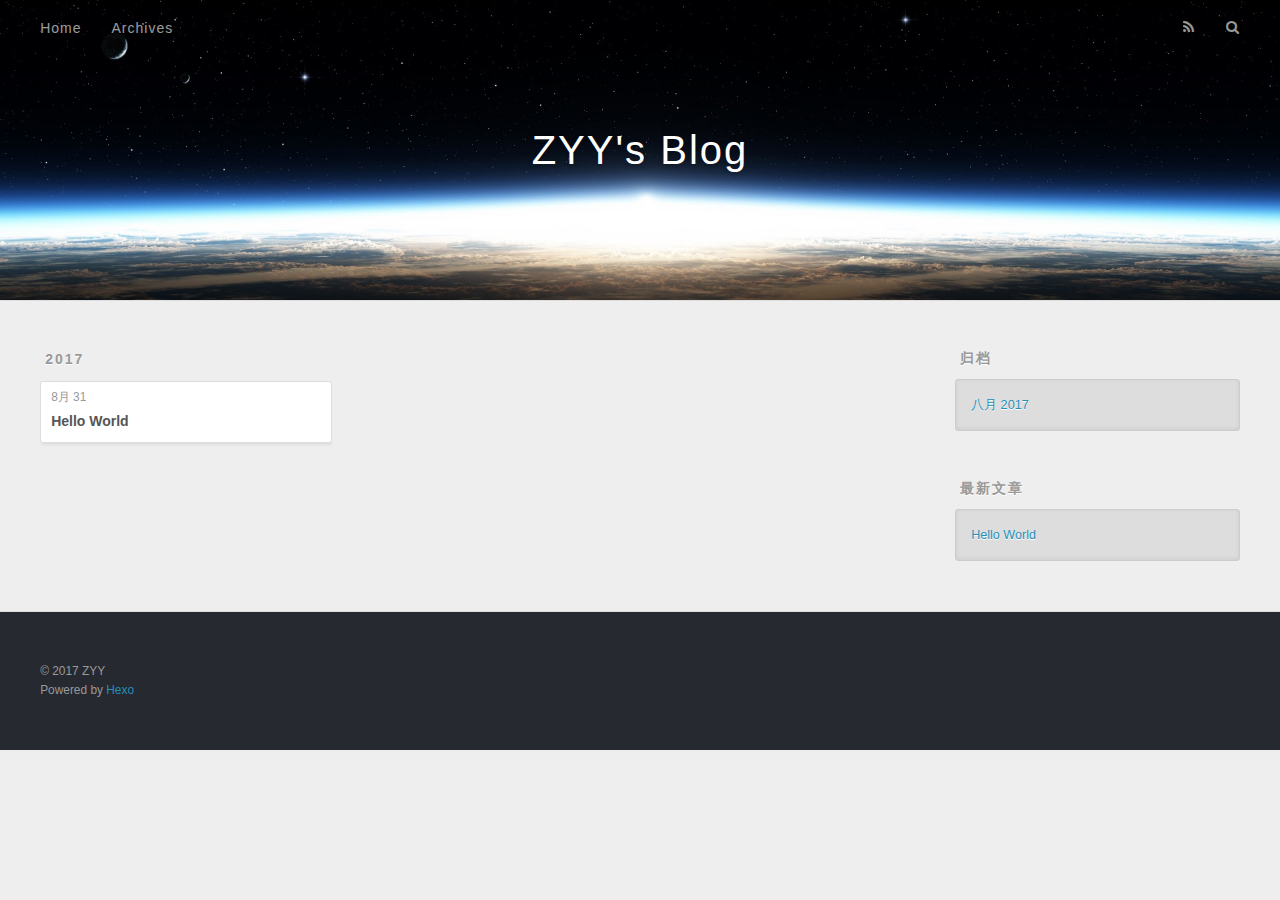
==== archives/index.html @ 25b21201 "站点更新:2017-08-31 07/35/50" ====
<!DOCTYPE html>
<html>
<head>
  <meta charset="utf-8">
  
  <title>归档 | ZYY&#39;s Blog</title>
  <meta name="viewport" content="width=device-width, initial-scale=1, maximum-scale=1">
  <meta property="og:type" content="website">
<meta property="og:title" content="ZYY&#39;s Blog">
<meta property="og:url" content="http://blog.prozin.xyz/archives/index.html">
<meta property="og:site_name" content="ZYY&#39;s Blog">
<meta property="og:locale" content="zh-CN">
<meta name="twitter:card" content="summary">
<meta name="twitter:title" content="ZYY&#39;s Blog">
  
    <link rel="alternate" href="/atom.xml" title="ZYY&#39;s Blog" type="application/atom+xml">
  
  
    <link rel="icon" href="/favicon.png">
  
  
    <link href="//fonts.googleapis.com/css?family=Source+Code+Pro" rel="stylesheet" type="text/css">
  
  <link rel="stylesheet" href="/css/style.css">
  

</head>

<body>
  <div id="container">
    <div id="wrap">
      <header id="header">
  <div id="banner"></div>
  <div id="header-outer" class="outer">
    <div id="header-title" class="inner">
      <h1 id="logo-wrap">
        <a href="/" id="logo">ZYY&#39;s Blog</a>
      </h1>
      
    </div>
    <div id="header-inner" class="inner">
      <nav id="main-nav">
        <a id="main-nav-toggle" class="nav-icon"></a>
        
          <a class="main-nav-link" href="/">Home</a>
        
          <a class="main-nav-link" href="/archives">Archives</a>
        
      </nav>
      <nav id="sub-nav">
        
          <a id="nav-rss-link" class="nav-icon" href="/atom.xml" title="RSS Feed"></a>
        
        <a id="nav-search-btn" class="nav-icon" title="搜索"></a>
      </nav>
      <div id="search-form-wrap">
        <form action="//google.com/search" method="get" accept-charset="UTF-8" class="search-form"><input type="search" name="q" class="search-form-input" placeholder="Search"><button type="submit" class="search-form-submit">&#xF002;</button><input type="hidden" name="sitesearch" value="http://blog.prozin.xyz"></form>
      </div>
    </div>
  </div>
</header>
      <div class="outer">
        <section id="main">
  
  
    
    
      
      
      <section class="archives-wrap">
        <div class="archive-year-wrap">
          <a href="/archives/2017" class="archive-year">2017</a>
        </div>
        <div class="archives">
    
    <article class="archive-article archive-type-post">
  <div class="archive-article-inner">
    <header class="archive-article-header">
      <a href="/2017/08/31/hello-world/" class="archive-article-date">
  <time datetime="2017-08-31T06:51:22.597Z" itemprop="datePublished">8月 31</time>
</a>
      
  
    <h1 itemprop="name">
      <a class="archive-article-title" href="/2017/08/31/hello-world/">Hello World</a>
    </h1>
  

    </header>
  </div>
</article>
  
  
    </div></section>
  

</section>
        
          <aside id="sidebar">
  
    

  
    

  
    
  
    
  <div class="widget-wrap">
    <h3 class="widget-title">归档</h3>
    <div class="widget">
      <ul class="archive-list"><li class="archive-list-item"><a class="archive-list-link" href="/archives/2017/08/">八月 2017</a></li></ul>
    </div>
  </div>


  
    
  <div class="widget-wrap">
    <h3 class="widget-title">最新文章</h3>
    <div class="widget">
      <ul>
        
          <li>
            <a href="/2017/08/31/hello-world/">Hello World</a>
          </li>
        
      </ul>
    </div>
  </div>

  
</aside>
        
      </div>
      <footer id="footer">
  
  <div class="outer">
    <div id="footer-info" class="inner">
      &copy; 2017 ZYY<br>
      Powered by <a href="http://hexo.io/" target="_blank">Hexo</a>
    </div>
  </div>
</footer>
    </div>
    <nav id="mobile-nav">
  
    <a href="/" class="mobile-nav-link">Home</a>
  
    <a href="/archives" class="mobile-nav-link">Archives</a>
  
</nav>
    

<script src="//ajax.googleapis.com/ajax/libs/jquery/2.0.3/jquery.min.js"></script>


  <link rel="stylesheet" href="/fancybox/jquery.fancybox.css">
  <script src="/fancybox/jquery.fancybox.pack.js"></script>


<script src="/js/script.js"></script>

  </div>
</body>
</html>
---- css/style.css ----
body {
  width: 100%;
}
body:before,
body:after {
  content: "";
  display: table;
}
body:after {
  clear: both;
}
html,
body,
div,
span,
applet,
object,
iframe,
h1,
h2,
h3,
h4,
h5,
h6,
p,
blockquote,
pre,
a,
abbr,
acronym,
address,
big,
cite,
code,
del,
dfn,
em,
img,
ins,
kbd,
q,
s,
samp,
small,
strike,
strong,
sub,
sup,
tt,
var,
dl,
dt,
dd,
ol,
ul,
li,
fieldset,
form,
label,
legend,
table,
caption,
tbody,
tfoot,
thead,
tr,
th,
td {
  margin: 0;
  padding: 0;
  border: 0;
  outline: 0;
  font-weight: inherit;
  font-style: inherit;
  font-family: inherit;
  font-size: 100%;
  vertical-align: baseline;
}
body {
  line-height: 1;
  color: #000;
  background: #fff;
}
ol,
ul {
  list-style: none;
}
table {
  border-collapse: separate;
  border-spacing: 0;
  vertical-align: middle;
}
caption,
th,
td {
  text-align: left;
  font-weight: normal;
  vertical-align: middle;
}
a img {
  border: none;
}
input,
button {
  margin: 0;
  padding: 0;
}
input::-moz-focus-inner,
button::-moz-focus-inner {
  border: 0;
  padding: 0;
}
@font-face {
  font-family: FontAwesome;
  font-style: normal;
  font-weight: normal;
  src: url("fonts/fontawesome-webfont.eot?v=#4.0.3");
  src: url("fonts/fontawesome-webfont.eot?#iefix&v=#4.0.3") format("embedded-opentype"), url("fonts/fontawesome-webfont.woff?v=#4.0.3") format("woff"), url("fonts/fontawesome-webfont.ttf?v=#4.0.3") format("truetype"), url("fonts/fontawesome-webfont.svg#fontawesomeregular?v=#4.0.3") format("svg");
}
html,
body,
#container {
  height: 100%;
}
body {
  background: #eee;
  font: 14px "Helvetica Neue", Helvetica, Arial, sans-serif;
  -webkit-text-size-adjust: 100%;
}
.outer {
  max-width: 1220px;
  margin: 0 auto;
  padding: 0 20px;
}
.outer:before,
.outer:after {
  content: "";
  display: table;
}
.outer:after {
  clear: both;
}
.inner {
  display: inline;
  float: left;
  width: 98.33333333333333%;
  margin: 0 0.833333333333333%;
}
.left,
.alignleft {
  float: left;
}
.right,
.alignright {
  float: right;
}
.clear {
  clear: both;
}
#container {
  position: relative;
}
.mobile-nav-on {
  overflow: hidden;
}
#wrap {
  height: 100%;
  width: 100%;
  position: absolute;
  top: 0;
  left: 0;
  -webkit-transition: 0.2s ease-out;
  -moz-transition: 0.2s ease-out;
  -ms-transition: 0.2s ease-out;
  transition: 0.2s ease-out;
  z-index: 1;
  background: #eee;
}
.mobile-nav-on #wrap {
  left: 280px;
}
@media screen and (min-width: 768px) {
  #main {
    display: inline;
    float: left;
    width: 73.33333333333333%;
    margin: 0 0.833333333333333%;
  }
}
.article-date,
.article-category-link,
.archive-year,
.widget-title {
  text-decoration: none;
  text-transform: uppercase;
  letter-spacing: 2px;
  color: #999;
  margin-bottom: 1em;
  margin-left: 5px;
  line-height: 1em;
  text-shadow: 0 1px #fff;
  font-weight: bold;
}
.article-inner,
.archive-article-inner {
  background: #fff;
  -webkit-box-shadow: 1px 2px 3px #ddd;
  box-shadow: 1px 2px 3px #ddd;
  border: 1px solid #ddd;
  border-radius: 3px;
}
.article-entry h1,
.widget h1 {
  font-size: 2em;
}
.article-entry h2,
.widget h2 {
  font-size: 1.5em;
}
.article-entry h3,
.widget h3 {
  font-size: 1.3em;
}
.article-entry h4,
.widget h4 {
  font-size: 1.2em;
}
.article-entry h5,
.widget h5 {
  font-size: 1em;
}
.article-entry h6,
.widget h6 {
  font-size: 1em;
  color: #999;
}
.article-entry hr,
.widget hr {
  border: 1px dashed #ddd;
}
.article-entry strong,
.widget strong {
  font-weight: bold;
}
.article-entry em,
.widget em,
.article-entry cite,
.widget cite {
  font-style: italic;
}
.article-entry sup,
.widget sup,
.article-entry sub,
.widget sub {
  font-size: 0.75em;
  line-height: 0;
  position: relative;
  vertical-align: baseline;
}
.article-entry sup,
.widget sup {
  top: -0.5em;
}
.article-entry sub,
.widget sub {
  bottom: -0.2em;
}
.article-entry small,
.widget small {
  font-size: 0.85em;
}
.article-entry acronym,
.widget acronym,
.article-entry abbr,
.widget abbr {
  border-bottom: 1px dotted;
}
.article-entry ul,
.widget ul,
.article-entry ol,
.widget ol,
.article-entry dl,
.widget dl {
  margin: 0 20px;
  line-height: 1.6em;
}
.article-entry ul ul,
.widget ul ul,
.article-entry ol ul,
.widget ol ul,
.article-entry ul ol,
.widget ul ol,
.article-entry ol ol,
.widget ol ol {
  margin-top: 0;
  margin-bottom: 0;
}
.article-entry ul,
.widget ul {
  list-style: disc;
}
.article-entry ol,
.widget ol {
  list-style: decimal;
}
.article-entry dt,
.widget dt {
  font-weight: bold;
}
#header {
  height: 300px;
  position: relative;
  border-bottom: 1px solid #ddd;
}
#header:before,
#header:after {
  content: "";
  position: absolute;
  left: 0;
  right: 0;
  height: 40px;
}
#header:before {
  top: 0;
  background: -webkit-linear-gradient(rgba(0,0,0,0.2), transparent);
  background: -moz-linear-gradient(rgba(0,0,0,0.2), transparent);
  background: -ms-linear-gradient(rgba(0,0,0,0.2), transparent);
  background: linear-gradient(rgba(0,0,0,0.2), transparent);
}
#header:after {
  bottom: 0;
  background: -webkit-linear-gradient(transparent, rgba(0,0,0,0.2));
  background: -moz-linear-gradient(transparent, rgba(0,0,0,0.2));
  background: -ms-linear-gradient(transparent, rgba(0,0,0,0.2));
  background: linear-gradient(transparent, rgba(0,0,0,0.2));
}
#header-outer {
  height: 100%;
  position: relative;
}
#header-inner {
  position: relative;
  overflow: hidden;
}
#banner {
  position: absolute;
  top: 0;
  left: 0;
  width: 100%;
  height: 100%;
  background: url("images/banner.jpg") center #000;
  -webkit-background-size: cover;
  -moz-background-size: cover;
  background-size: cover;
  z-index: -1;
}
#header-title {
  text-align: center;
  height: 40px;
  position: absolute;
  top: 50%;
  left: 0;
  margin-top: -20px;
}
#logo,
#subtitle {
  text-decoration: none;
  color: #fff;
  font-weight: 300;
  text-shadow: 0 1px 4px rgba(0,0,0,0.3);
}
#logo {
  font-size: 40px;
  line-height: 40px;
  letter-spacing: 2px;
}
#subtitle {
  font-size: 16px;
  line-height: 16px;
  letter-spacing: 1px;
}
#subtitle-wrap {
  margin-top: 16px;
}
#main-nav {
  float: left;
  margin-left: -15px;
}
.nav-icon,
.main-nav-link {
  float: left;
  color: #fff;
  opacity: 0.6;
  text-decoration: none;
  text-shadow: 0 1px rgba(0,0,0,0.2);
  -webkit-transition: opacity 0.2s;
  -moz-transition: opacity 0.2s;
  -ms-transition: opacity 0.2s;
  transition: opacity 0.2s;
  display: block;
  padding: 20px 15px;
}
.nav-icon:hover,
.main-nav-link:hover {
  opacity: 1;
}
.nav-icon {
  font-family: FontAwesome;
  text-align: center;
  font-size: 14px;
  width: 14px;
  height: 14px;
  padding: 20px 15px;
  position: relative;
  cursor: pointer;
}
.main-nav-link {
  font-weight: 300;
  letter-spacing: 1px;
}
@media screen and (max-width: 479px) {
  .main-nav-link {
    display: none;
  }
}
#main-nav-toggle {
  display: none;
}
#main-nav-toggle:before {
  content: "\f0c9";
}
@media screen and (max-width: 479px) {
  #main-nav-toggle {
    display: block;
  }
}
#sub-nav {
  float: right;
  margin-right: -15px;
}
#nav-rss-link:before {
  content: "\f09e";
}
#nav-search-btn:before {
  content: "\f002";
}
#search-form-wrap {
  position: absolute;
  top: 15px;
  width: 150px;
  height: 30px;
  right: -150px;
  opacity: 0;
  -webkit-transition: 0.2s ease-out;
  -moz-transition: 0.2s ease-out;
  -ms-transition: 0.2s ease-out;
  transition: 0.2s ease-out;
}
#search-form-wrap.on {
  opacity: 1;
  right: 0;
}
@media screen and (max-width: 479px) {
  #search-form-wrap {
    width: 100%;
    right: -100%;
  }
}
.search-form {
  position: absolute;
  top: 0;
  left: 0;
  right: 0;
  background: #fff;
  padding: 5px 15px;
  border-radius: 15px;
  -webkit-box-shadow: 0 0 10px rgba(0,0,0,0.3);
  box-shadow: 0 0 10px rgba(0,0,0,0.3);
}
.search-form-input {
  border: none;
  background: none;
  color: #555;
  width: 100%;
  font: 13px "Helvetica Neue", Helvetica, Arial, sans-serif;
  outline: none;
}
.search-form-input::-webkit-search-results-decoration,
.search-form-input::-webkit-search-cancel-button {
  -webkit-appearance: none;
}
.search-form-submit {
  position: absolute;
  top: 50%;
  right: 10px;
  margin-top: -7px;
  font: 13px FontAwesome;
  border: none;
  background: none;
  color: #bbb;
  cursor: pointer;
}
.search-form-submit:hover,
.search-form-submit:focus {
  color: #777;
}
.article {
  margin: 50px 0;
}
.article-inner {
  overflow: hidden;
}
.article-meta:before,
.article-meta:after {
  content: "";
  display: table;
}
.article-meta:after {
  clear: both;
}
.article-date {
  float: left;
}
.article-category {
  float: left;
  line-height: 1em;
  color: #ccc;
  text-shadow: 0 1px #fff;
  margin-left: 8px;
}
.article-category:before {
  content: "\2022";
}
.article-category-link {
  margin: 0 12px 1em;
}
.article-header {
  padding: 20px 20px 0;
}
.article-title {
  text-decoration: none;
  font-size: 2em;
  font-weight: bold;
  color: #555;
  line-height: 1.1em;
  -webkit-transition: color 0.2s;
  -moz-transition: color 0.2s;
  -ms-transition: color 0.2s;
  transition: color 0.2s;
}
a.article-title:hover {
  color: #258fb8;
}
.article-entry {
  color: #555;
  padding: 0 20px;
}
.article-entry:before,
.article-entry:after {
  content: "";
  display: table;
}
.article-entry:after {
  clear: both;
}
.article-entry p,
.article-entry table {
  line-height: 1.6em;
  margin: 1.6em 0;
}
.article-entry h1,
.article-entry h2,
.article-entry h3,
.article-entry h4,
.article-entry h5,
.article-entry h6 {
  font-weight: bold;
}
.article-entry h1,
.article-entry h2,
.article-entry h3,
.article-entry h4,
.article-entry h5,
.article-entry h6 {
  line-height: 1.1em;
  margin: 1.1em 0;
}
.article-entry a {
  color: #258fb8;
  text-decoration: none;
}
.article-entry a:hover {
  text-decoration: underline;
}
.article-entry ul,
.article-entry ol,
.article-entry dl {
  margin-top: 1.6em;
  margin-bottom: 1.6em;
}
.article-entry img,
.article-entry video {
  max-width: 100%;
  height: auto;
  display: block;
  margin: auto;
}
.article-entry iframe {
  border: none;
}
.article-entry table {
  width: 100%;
  border-collapse: collapse;
  border-spacing: 0;
}
.article-entry th {
  font-weight: bold;
  border-bottom: 3px solid #ddd;
  padding-bottom: 0.5em;
}
.article-entry td {
  border-bottom: 1px solid #ddd;
  padding: 10px 0;
}
.article-entry blockquote {
  font-family: Georgia, "Times New Roman", serif;
  font-size: 1.4em;
  margin: 1.6em 20px;
  text-align: center;
}
.article-entry blockquote footer {
  font-size: 14px;
  margin: 1.6em 0;
  font-family: "Helvetica Neue", Helvetica, Arial, sans-serif;
}
.article-entry blockquote footer cite:before {
  content: "—";
  padding: 0 0.5em;
}
.article-entry .pullquote {
  text-align: left;
  width: 45%;
  margin: 0;
}
.article-entry .pullquote.left {
  margin-left: 0.5em;
  margin-right: 1em;
}
.article-entry .pullquote.right {
  margin-right: 0.5em;
  margin-left: 1em;
}
.article-entry .caption {
  color: #999;
  display: block;
  font-size: 0.9em;
  margin-top: 0.5em;
  position: relative;
  text-align: center;
}
.article-entry .video-container {
  position: relative;
  padding-top: 56.25%;
  height: 0;
  overflow: hidden;
}
.article-entry .video-container iframe,
.article-entry .video-container object,
.article-entry .video-container embed {
  position: absolute;
  top: 0;
  left: 0;
  width: 100%;
  height: 100%;
  margin-top: 0;
}
.article-more-link a {
  display: inline-block;
  line-height: 1em;
  padding: 6px 15px;
  border-radius: 15px;
  background: #eee;
  color: #999;
  text-shadow: 0 1px #fff;
  text-decoration: none;
}
.article-more-link a:hover {
  background: #258fb8;
  color: #fff;
  text-decoration: none;
  text-shadow: 0 1px #1e7293;
}
.article-footer {
  font-size: 0.85em;
  line-height: 1.6em;
  border-top: 1px solid #ddd;
  padding-top: 1.6em;
  margin: 0 20px 20px;
}
.article-footer:before,
.article-footer:after {
  content: "";
  display: table;
}
.article-footer:after {
  clear: both;
}
.article-footer a {
  color: #999;
  text-decoration: none;
}
.article-footer a:hover {
  color: #555;
}
.article-tag-list-item {
  float: left;
  margin-right: 10px;
}
.article-tag-list-link:before {
  content: "#";
}
.article-comment-link {
  float: right;
}
.article-comment-link:before {
  content: "\f075";
  font-family: FontAwesome;
  padding-right: 8px;
}
.article-share-link {
  cursor: pointer;
  float: right;
  margin-left: 20px;
}
.article-share-link:before {
  content: "\f064";
  font-family: FontAwesome;
  padding-right: 6px;
}
#article-nav {
  position: relative;
}
#article-nav:before,
#article-nav:after {
  content: "";
  display: table;
}
#article-nav:after {
  clear: both;
}
@media screen and (min-width: 768px) {
  #article-nav {
    margin: 50px 0;
  }
  #article-nav:before {
    width: 8px;
    height: 8px;
    position: absolute;
    top: 50%;
    left: 50%;
    margin-top: -4px;
    margin-left: -4px;
    content: "";
    border-radius: 50%;
    background: #ddd;
    -webkit-box-shadow: 0 1px 2px #fff;
    box-shadow: 0 1px 2px #fff;
  }
}
.article-nav-link-wrap {
  text-decoration: none;
  text-shadow: 0 1px #fff;
  color: #999;
  -webkit-box-sizing: border-box;
  -moz-box-sizing: border-box;
  box-sizing: border-box;
  margin-top: 50px;
  text-align: center;
  display: block;
}
.article-nav-link-wrap:hover {
  color: #555;
}
@media screen and (min-width: 768px) {
  .article-nav-link-wrap {
    width: 50%;
    margin-top: 0;
  }
}
@media screen and (min-width: 768px) {
  #article-nav-newer {
    float: left;
    text-align: right;
    padding-right: 20px;
  }
}
@media screen and (min-width: 768px) {
  #article-nav-older {
    float: right;
    text-align: left;
    padding-left: 20px;
  }
}
.article-nav-caption {
  text-transform: uppercase;
  letter-spacing: 2px;
  color: #ddd;
  line-height: 1em;
  font-weight: bold;
}
#article-nav-newer .article-nav-caption {
  margin-right: -2px;
}
.article-nav-title {
  font-size: 0.85em;
  line-height: 1.6em;
  margin-top: 0.5em;
}
.article-share-box {
  position: absolute;
  display: none;
  background: #fff;
  -webkit-box-shadow: 1px 2px 10px rgba(0,0,0,0.2);
  box-shadow: 1px 2px 10px rgba(0,0,0,0.2);
  border-radius: 3px;
  margin-left: -145px;
  overflow: hidden;
  z-index: 1;
}
.article-share-box.on {
  display: block;
}
.article-share-input {
  width: 100%;
  background: none;
  -webkit-box-sizing: border-box;
  -moz-box-sizing: border-box;
  box-sizing: border-box;
  font: 14px "Helvetica Neue", Helvetica, Arial, sans-serif;
  padding: 0 15px;
  color: #555;
  outline: none;
  border: 1px solid #ddd;
  border-radius: 3px 3px 0 0;
  height: 36px;
  line-height: 36px;
}
.article-share-links {
  background: #eee;
}
.article-share-links:before,
.article-share-links:after {
  content: "";
  display: table;
}
.article-share-links:after {
  clear: both;
}
.article-share-twitter,
.article-share-facebook,
.article-share-pinterest,
.article-share-google {
  width: 50px;
  height: 36px;
  display: block;
  float: left;
  position: relative;
  color: #999;
  text-shadow: 0 1px #fff;
}
.article-share-twitter:before,
.article-share-facebook:before,
.article-share-pinterest:before,
.article-share-google:before {
  font-size: 20px;
  font-family: FontAwesome;
  width: 20px;
  height: 20px;
  position: absolute;
  top: 50%;
  left: 50%;
  margin-top: -10px;
  margin-left: -10px;
  text-align: center;
}
.article-share-twitter:hover,
.article-share-facebook:hover,
.article-share-pinterest:hover,
.article-share-google:hover {
  color: #fff;
}
.article-share-twitter:before {
  content: "\f099";
}
.article-share-twitter:hover {
  background: #00aced;
  text-shadow: 0 1px #008abe;
}
.article-share-facebook:before {
  content: "\f09a";
}
.article-share-facebook:hover {
  background: #3b5998;
  text-shadow: 0 1px #2f477a;
}
.article-share-pinterest:before {
  content: "\f0d2";
}
.article-share-pinterest:hover {
  background: #cb2027;
  text-shadow: 0 1px #a21a1f;
}
.article-share-google:before {
  content: "\f0d5";
}
.article-share-google:hover {
  background: #dd4b39;
  text-shadow: 0 1px #be3221;
}
.article-gallery {
  background: #000;
  position: relative;
}
.article-gallery-photos {
  position: relative;
  overflow: hidden;
}
.article-gallery-img {
  display: none;
  max-width: 100%;
}
.article-gallery-img:first-child {
  display: block;
}
.article-gallery-img.loaded {
  position: absolute;
  display: block;
}
.article-gallery-img img {
  display: block;
  max-width: 100%;
  margin: 0 auto;
}
#comments {
  background: #fff;
  -webkit-box-shadow: 1px 2px 3px #ddd;
  box-shadow: 1px 2px 3px #ddd;
  padding: 20px;
  border: 1px solid #ddd;
  border-radius: 3px;
  margin: 50px 0;
}
#comments a {
  color: #258fb8;
}
.archives-wrap {
  margin: 50px 0;
}
.archives:before,
.archives:after {
  content: "";
  display: table;
}
.archives:after {
  clear: both;
}
.archive-year-wrap {
  margin-bottom: 1em;
}
.archives {
  -webkit-column-gap: 10px;
  -moz-column-gap: 10px;
  column-gap: 10px;
}
@media screen and (min-width: 480px) and (max-width: 767px) {
  .archives {
    -webkit-column-count: 2;
    -moz-column-count: 2;
    column-count: 2;
  }
}
@media screen and (min-width: 768px) {
  .archives {
    -webkit-column-count: 3;
    -moz-column-count: 3;
    column-count: 3;
  }
}
.archive-article {
  -webkit-column-break-inside: avoid;
  page-break-inside: avoid;
  overflow: hidden;
  break-inside: avoid-column;
}
.archive-article-inner {
  padding: 10px;
  margin-bottom: 15px;
}
.archive-article-title {
  text-decoration: none;
  font-weight: bold;
  color: #555;
  -webkit-transition: color 0.2s;
  -moz-transition: color 0.2s;
  -ms-transition: color 0.2s;
  transition: color 0.2s;
  line-height: 1.6em;
}
.archive-article-title:hover {
  color: #258fb8;
}
.archive-article-footer {
  margin-top: 1em;
}
.archive-article-date {
  color: #999;
  text-decoration: none;
  font-size: 0.85em;
  line-height: 1em;
  margin-bottom: 0.5em;
  display: block;
}
#page-nav {
  margin: 50px auto;
  background: #fff;
  -webkit-box-shadow: 1px 2px 3px #ddd;
  box-shadow: 1px 2px 3px #ddd;
  border: 1px solid #ddd;
  border-radius: 3px;
  text-align: center;
  color: #999;
  overflow: hidden;
}
#page-nav:before,
#page-nav:after {
  content: "";
  display: table;
}
#page-nav:after {
  clear: both;
}
#page-nav a,
#page-nav span {
  padding: 10px 20px;
  line-height: 1;
  height: 2ex;
}
#page-nav a {
  color: #999;
  text-decoration: none;
}
#page-nav a:hover {
  background: #999;
  color: #fff;
}
#page-nav .prev {
  float: left;
}
#page-nav .next {
  float: right;
}
#page-nav .page-number {
  display: inline-block;
}
@media screen and (max-width: 479px) {
  #page-nav .page-number {
    display: none;
  }
}
#page-nav .current {
  color: #555;
  font-weight: bold;
}
#page-nav .space {
  color: #ddd;
}
#footer {
  background: #262a30;
  padding: 50px 0;
  border-top: 1px solid #ddd;
  color: #999;
}
#footer a {
  color: #258fb8;
  text-decoration: none;
}
#footer a:hover {
  text-decoration: underline;
}
#footer-info {
  line-height: 1.6em;
  font-size: 0.85em;
}
.article-entry pre,
.article-entry .highlight {
  background: #2d2d2d;
  margin: 0 -20px;
  padding: 15px 20px;
  border-style: solid;
  border-color: #ddd;
  border-width: 1px 0;
  overflow: auto;
  color: #ccc;
  line-height: 22.400000000000002px;
}
.article-entry .highlight .gutter pre,
.article-entry .gist .gist-file .gist-data .line-numbers {
  color: #666;
  font-size: 0.85em;
}
.article-entry pre,
.article-entry code {
  font-family: "Source Code Pro", Consolas, Monaco, Menlo, Consolas, monospace;
}
.article-entry code {
  background: #eee;
  text-shadow: 0 1px #fff;
  padding: 0 0.3em;
}
.article-entry pre code {
  background: none;
  text-shadow: none;
  padding: 0;
}
.article-entry .highlight pre {
  border: none;
  margin: 0;
  padding: 0;
}
.article-entry .highlight table {
  margin: 0;
  width: auto;
}
.article-entry .highlight td {
  border: none;
  padding: 0;
}
.article-entry .highlight figcaption {
  font-size: 0.85em;
  color: #999;
  line-height: 1em;
  margin-bottom: 1em;
}
.article-entry .highlight figcaption:before,
.article-entry .highlight figcaption:after {
  content: "";
  display: table;
}
.article-entry .highlight figcaption:after {
  clear: both;
}
.article-entry .highlight figcaption a {
  float: right;
}
.article-entry .highlight .gutter pre {
  text-align: right;
  padding-right: 20px;
}
.article-entry .highlight .line {
  height: 22.400000000000002px;
}
.article-entry .highlight .line.marked {
  background: #515151;
}
.article-entry .gist {
  margin: 0 -20px;
  border-style: solid;
  border-color: #ddd;
  border-width: 1px 0;
  background: #2d2d2d;
  padding: 15px 20px 15px 0;
}
.article-entry .gist .gist-file {
  border: none;
  font-family: "Source Code Pro", Consolas, Monaco, Menlo, Consolas, monospace;
  margin: 0;
}
.article-entry .gist .gist-file .gist-data {
  background: none;
  border: none;
}
.article-entry .gist .gist-file .gist-data .line-numbers {
  background: none;
  border: none;
  padding: 0 20px 0 0;
}
.article-entry .gist .gist-file .gist-data .line-data {
  padding: 0 !important;
}
.article-entry .gist .gist-file .highlight {
  margin: 0;
  padding: 0;
  border: none;
}
.article-entry .gist .gist-file .gist-meta {
  background: #2d2d2d;
  color: #999;
  font: 0.85em "Helvetica Neue", Helvetica, Arial, sans-serif;
  text-shadow: 0 0;
  padding: 0;
  margin-top: 1em;
  margin-left: 20px;
}
.article-entry .gist .gist-file .gist-meta a {
  color: #258fb8;
  font-weight: normal;
}
.article-entry .gist .gist-file .gist-meta a:hover {
  text-decoration: underline;
}
pre .comment,
pre .title {
  color: #999;
}
pre .variable,
pre .attribute,
pre .tag,
pre .regexp,
pre .ruby .constant,
pre .xml .tag .title,
pre .xml .pi,
pre .xml .doctype,
pre .html .doctype,
pre .css .id,
pre .css .class,
pre .css .pseudo {
  color: #f2777a;
}
pre .number,
pre .preprocessor,
pre .built_in,
pre .literal,
pre .params,
pre .constant {
  color: #f99157;
}
pre .class,
pre .ruby .class .title,
pre .css .rules .attribute {
  color: #9c9;
}
pre .string,
pre .value,
pre .inheritance,
pre .header,
pre .ruby .symbol,
pre .xml .cdata {
  color: #9c9;
}
pre .css .hexcolor {
  color: #6cc;
}
pre .function,
pre .python .decorator,
pre .python .title,
pre .ruby .function .title,
pre .ruby .title .keyword,
pre .perl .sub,
pre .javascript .title,
pre .coffeescript .title {
  color: #69c;
}
pre .keyword,
pre .javascript .function {
  color: #c9c;
}
@media screen and (max-width: 479px) {
  #mobile-nav {
    position: absolute;
    top: 0;
    left: 0;
    width: 280px;
    height: 100%;
    background: #191919;
    border-right: 1px solid #fff;
  }
}
@media screen and (max-width: 479px) {
  .mobile-nav-link {
    display: block;
    color: #999;
    text-decoration: none;
    padding: 15px 20px;
    font-weight: bold;
  }
  .mobile-nav-link:hover {
    color: #fff;
  }
}
@media screen and (min-width: 768px) {
  #sidebar {
    display: inline;
    float: left;
    width: 23.333333333333332%;
    margin: 0 0.833333333333333%;
  }
}
.widget-wrap {
  margin: 50px 0;
}
.widget {
  color: #777;
  text-shadow: 0 1px #fff;
  background: #ddd;
  -webkit-box-shadow: 0 -1px 4px #ccc inset;
  box-shadow: 0 -1px 4px #ccc inset;
  border: 1px solid #ccc;
  padding: 15px;
  border-radius: 3px;
}
.widget a {
  color: #258fb8;
  text-decoration: none;
}
.widget a:hover {
  text-decoration: underline;
}
.widget ul ul,
.widget ol ul,
.widget dl ul,
.widget ul ol,
.widget ol ol,
.widget dl ol,
.widget ul dl,
.widget ol dl,
.widget dl dl {
  margin-left: 15px;
  list-style: disc;
}
.widget {
  line-height: 1.6em;
  word-wrap: break-word;
  font-size: 0.9em;
}
.widget ul,
.widget ol {
  list-style: none;
  margin: 0;
}
.widget ul ul,
.widget ol ul,
.widget ul ol,
.widget ol ol {
  margin: 0 20px;
}
.widget ul ul,
.widget ol ul {
  list-style: disc;
}
.widget ul ol,
.widget ol ol {
  list-style: decimal;
}
.category-list-count,
.tag-list-count,
.archive-list-count {
  padding-left: 5px;
  color: #999;
  font-size: 0.85em;
}
.category-list-count:before,
.tag-list-count:before,
.archive-list-count:before {
  content: "(";
}
.category-list-count:after,
.tag-list-count:after,
.archive-list-count:after {
  content: ")";
}
.tagcloud a {
  margin-right: 5px;
  display: inline-block;
}
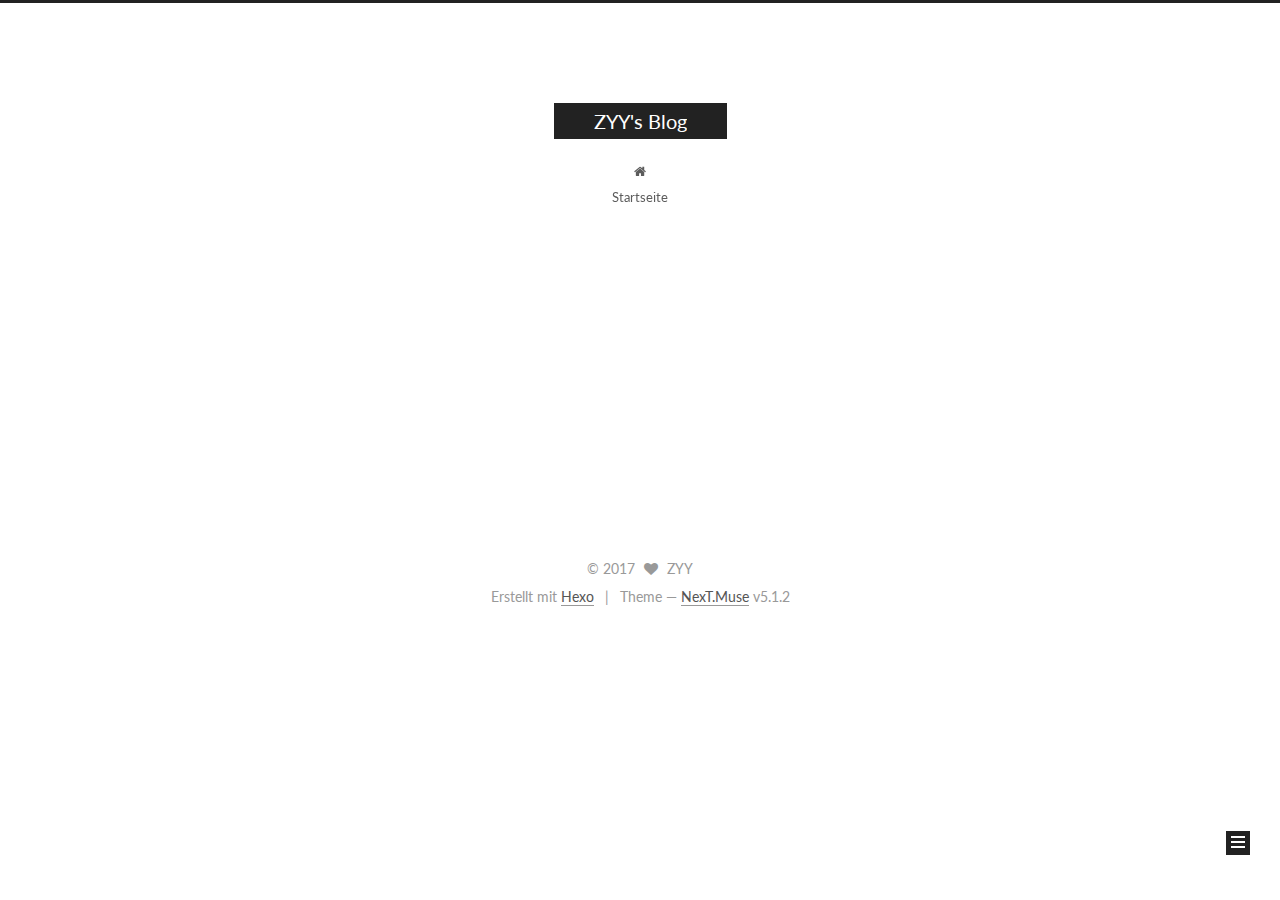
==== commit 64fa9ba1: "站点更新:2017-08-31 07/54/26" ====
--- a/archives/index.html
+++ b/archives/index.html
@@ -1,167 +1,547 @@
 <!DOCTYPE html>
-<html>
+
+
+
+  
+
+
+<html class="theme-next muse use-motion" lang="zh-CN">
 <head>
-  <meta charset="utf-8">
-  
-  <title>归档 | ZYY&#39;s Blog</title>
-  <meta name="viewport" content="width=device-width, initial-scale=1, maximum-scale=1">
-  <meta property="og:type" content="website">
+  <meta charset="UTF-8"/>
+<meta http-equiv="X-UA-Compatible" content="IE=edge" />
+<meta name="viewport" content="width=device-width, initial-scale=1, maximum-scale=1"/>
+<meta name="theme-color" content="#222">
+
+
+
+
+
+
+
+
+
+<meta http-equiv="Cache-Control" content="no-transform" />
+<meta http-equiv="Cache-Control" content="no-siteapp" />
+
+
+
+
+
+
+
+
+
+
+
+
+
+
+
+
+  
+  
+  <link href="/lib/fancybox/source/jquery.fancybox.css?v=2.1.5" rel="stylesheet" type="text/css" />
+
+
+
+
+  
+  
+  
+  
+
+  
+    
+    
+  
+
+  
+
+  
+
+  
+
+  
+
+  
+    
+    
+    <link href="//fonts.googleapis.com/css?family=Lato:300,300italic,400,400italic,700,700italic&subset=latin,latin-ext" rel="stylesheet" type="text/css">
+  
+
+
+
+
+
+
+<link href="/lib/font-awesome/css/font-awesome.min.css?v=4.6.2" rel="stylesheet" type="text/css" />
+
+<link href="/css/main.css?v=5.1.2" rel="stylesheet" type="text/css" />
+
+
+  <meta name="keywords" content="Hexo, NexT" />
+
+
+
+
+
+  <link rel="alternate" href="/atom.xml" title="ZYY's Blog" type="application/atom+xml" />
+
+
+
+
+  <link rel="shortcut icon" type="image/x-icon" href="/favicon.ico?v=5.1.2" />
+
+
+
+
+
+
+<meta property="og:type" content="website">
 <meta property="og:title" content="ZYY&#39;s Blog">
 <meta property="og:url" content="http://blog.prozin.xyz/archives/index.html">
 <meta property="og:site_name" content="ZYY&#39;s Blog">
 <meta property="og:locale" content="zh-CN">
 <meta name="twitter:card" content="summary">
 <meta name="twitter:title" content="ZYY&#39;s Blog">
-  
-    <link rel="alternate" href="/atom.xml" title="ZYY&#39;s Blog" type="application/atom+xml">
-  
-  
-    <link rel="icon" href="/favicon.png">
-  
-  
-    <link href="//fonts.googleapis.com/css?family=Source+Code+Pro" rel="stylesheet" type="text/css">
-  
-  <link rel="stylesheet" href="/css/style.css">
-  
+
+
+
+<script type="text/javascript" id="hexo.configurations">
+  var NexT = window.NexT || {};
+  var CONFIG = {
+    root: '/',
+    scheme: 'Muse',
+    version: '5.1.2',
+    sidebar: {"position":"left","display":"post","offset":12,"offset_float":12,"b2t":false,"scrollpercent":false,"onmobile":false},
+    fancybox: true,
+    tabs: true,
+    motion: {"enable":true,"async":false,"transition":{"post_block":"fadeIn","post_header":"slideDownIn","post_body":"slideDownIn","coll_header":"slideLeftIn"}},
+    duoshuo: {
+      userId: '0',
+      author: 'Author'
+    },
+    algolia: {
+      applicationID: '',
+      apiKey: '',
+      indexName: '',
+      hits: {"per_page":10},
+      labels: {"input_placeholder":"Search for Posts","hits_empty":"We didn't find any results for the search: ${query}","hits_stats":"${hits} results found in ${time} ms"}
+    }
+  };
+</script>
+
+
+
+  <link rel="canonical" href="http://blog.prozin.xyz/archives/"/>
+
+
+
+
+
+  <title>Archiv | ZYY's Blog</title>
+  
+
+
+
+
+
+
+
 
 </head>
 
-<body>
-  <div id="container">
-    <div id="wrap">
-      <header id="header">
-  <div id="banner"></div>
-  <div id="header-outer" class="outer">
-    <div id="header-title" class="inner">
-      <h1 id="logo-wrap">
-        <a href="/" id="logo">ZYY&#39;s Blog</a>
-      </h1>
-      
+<body itemscope itemtype="http://schema.org/WebPage" lang="zh-CN">
+
+  
+  
+    
+  
+
+  <div class="container sidebar-position-left page-archive">
+    <div class="headband"></div>
+
+    <header id="header" class="header" itemscope itemtype="http://schema.org/WPHeader">
+      <div class="header-inner"><div class="site-brand-wrapper">
+  <div class="site-meta ">
+    
+
+    <div class="custom-logo-site-title">
+      <a href="/"  class="brand" rel="start">
+        <span class="logo-line-before"><i></i></span>
+        <span class="site-title">ZYY's Blog</span>
+        <span class="logo-line-after"><i></i></span>
+      </a>
     </div>
-    <div id="header-inner" class="inner">
-      <nav id="main-nav">
-        <a id="main-nav-toggle" class="nav-icon"></a>
-        
-          <a class="main-nav-link" href="/">Home</a>
-        
-          <a class="main-nav-link" href="/archives">Archives</a>
-        
-      </nav>
-      <nav id="sub-nav">
-        
-          <a id="nav-rss-link" class="nav-icon" href="/atom.xml" title="RSS Feed"></a>
-        
-        <a id="nav-search-btn" class="nav-icon" title="搜索"></a>
-      </nav>
-      <div id="search-form-wrap">
-        <form action="//google.com/search" method="get" accept-charset="UTF-8" class="search-form"><input type="search" name="q" class="search-form-input" placeholder="Search"><button type="submit" class="search-form-submit">&#xF002;</button><input type="hidden" name="sitesearch" value="http://blog.prozin.xyz"></form>
+      
+        <p class="site-subtitle"></p>
+      
+  </div>
+
+  <div class="site-nav-toggle">
+    <button>
+      <span class="btn-bar"></span>
+      <span class="btn-bar"></span>
+      <span class="btn-bar"></span>
+    </button>
+  </div>
+</div>
+
+<nav class="site-nav">
+  
+
+  
+    <ul id="menu" class="menu">
+      
+        
+        <li class="menu-item menu-item-home">
+          <a href="/" rel="section">
+            
+              <i class="menu-item-icon fa fa-fw fa-home"></i> <br />
+            
+            Startseite
+          </a>
+        </li>
+      
+
+      
+    </ul>
+  
+
+  
+</nav>
+
+
+
+ </div>
+    </header>
+
+    <main id="main" class="main">
+      <div class="main-inner">
+        <div class="content-wrap">
+          <div id="content" class="content">
+            
+
+  
+  
+  
+  <div class="post-block archive">
+    <div id="posts" class="posts-collapse">
+      <span class="archive-move-on"></span>
+
+      <span class="archive-page-counter">
+        
+        
+        
+          
+        
+        Öhm..! Ein Artikel. Bleib dran.
+      </span>
+
+      
+
+        
+        
+        
+
+        
+          
+          <div class="collection-title">
+            <h1 class="archive-year" id="archive-year-2017">2017</h1>
+          </div>
+        
+        
+
+        
+
+  <article class="post post-type-normal" itemscope itemtype="http://schema.org/Article">
+    <header class="post-header">
+
+      <h2 class="post-title">
+        
+            <a class="post-title-link" href="/2017/08/31/hello-world/" itemprop="url">
+              
+                <span itemprop="name">Hello World</span>
+              
+            </a>
+        
+      </h2>
+
+      <div class="post-meta">
+        <time class="post-time" itemprop="dateCreated"
+              datetime="2017-08-31T06:51:22+00:00"
+              content="2017-08-31" >
+          08-31
+        </time>
       </div>
+
+    </header>
+  </article>
+
+
+
+      
+
     </div>
   </div>
-</header>
-      <div class="outer">
-        <section id="main">
-  
-  
-    
-    
-      
-      
-      <section class="archives-wrap">
-        <div class="archive-year-wrap">
-          <a href="/archives/2017" class="archive-year">2017</a>
+  
+  
+  
+
+  
+
+
+
+          </div>
+          
+
+
+          
+
         </div>
-        <div class="archives">
-    
-    <article class="archive-article archive-type-post">
-  <div class="archive-article-inner">
-    <header class="archive-article-header">
-      <a href="/2017/08/31/hello-world/" class="archive-article-date">
-  <time datetime="2017-08-31T06:51:22.597Z" itemprop="datePublished">8月 31</time>
-</a>
-      
-  
-    <h1 itemprop="name">
-      <a class="archive-article-title" href="/2017/08/31/hello-world/">Hello World</a>
-    </h1>
-  
-
-    </header>
-  </div>
-</article>
-  
-  
-    </div></section>
-  
-
-</section>
-        
-          <aside id="sidebar">
-  
-    
-
-  
-    
-
-  
-    
-  
-    
-  <div class="widget-wrap">
-    <h3 class="widget-title">归档</h3>
-    <div class="widget">
-      <ul class="archive-list"><li class="archive-list-item"><a class="archive-list-link" href="/archives/2017/08/">八月 2017</a></li></ul>
+        
+          
+  
+  <div class="sidebar-toggle">
+    <div class="sidebar-toggle-line-wrap">
+      <span class="sidebar-toggle-line sidebar-toggle-line-first"></span>
+      <span class="sidebar-toggle-line sidebar-toggle-line-middle"></span>
+      <span class="sidebar-toggle-line sidebar-toggle-line-last"></span>
     </div>
   </div>
 
-
-  
-    
-  <div class="widget-wrap">
-    <h3 class="widget-title">最新文章</h3>
-    <div class="widget">
-      <ul>
-        
-          <li>
-            <a href="/2017/08/31/hello-world/">Hello World</a>
-          </li>
-        
-      </ul>
+  <aside id="sidebar" class="sidebar">
+    
+    <div class="sidebar-inner">
+
+      
+
+      
+
+      <section class="site-overview sidebar-panel sidebar-panel-active">
+        <div class="site-author motion-element" itemprop="author" itemscope itemtype="http://schema.org/Person">
+          
+            <p class="site-author-name" itemprop="name">ZYY</p>
+            <p class="site-description motion-element" itemprop="description"></p>
+        </div>
+
+        <nav class="site-state motion-element">
+
+          
+            <div class="site-state-item site-state-posts">
+            
+              <a href="/archives">
+            
+                <span class="site-state-item-count">1</span>
+                <span class="site-state-item-name">Artikel</span>
+              </a>
+            </div>
+          
+
+          
+
+          
+
+        </nav>
+
+        
+          <div class="feed-link motion-element">
+            <a href="/atom.xml" rel="alternate">
+              <i class="fa fa-rss"></i>
+              RSS
+            </a>
+          </div>
+        
+
+        <div class="links-of-author motion-element">
+          
+        </div>
+
+        
+        
+
+        
+        
+
+        
+
+
+      </section>
+
+      
+
+      
+
     </div>
+  </aside>
+
+
+        
+      </div>
+    </main>
+
+    <footer id="footer" class="footer">
+      <div class="footer-inner">
+        <div class="copyright" >
+  
+  &copy; 
+  <span itemprop="copyrightYear">2017</span>
+  <span class="with-love">
+    <i class="fa fa-heart"></i>
+  </span>
+  <span class="author" itemprop="copyrightHolder">ZYY</span>
+
+  
+</div>
+
+
+  <div class="powered-by">Erstellt mit  <a class="theme-link" href="https://hexo.io">Hexo</a></div>
+
+  <span class="post-meta-divider">|</span>
+
+  <div class="theme-info">Theme &mdash; <a class="theme-link" href="https://github.com/iissnan/hexo-theme-next">NexT.Muse</a> v5.1.2</div>
+
+
+        
+
+
+
+
+
+
+
+        
+      </div>
+    </footer>
+
+    
+      <div class="back-to-top">
+        <i class="fa fa-arrow-up"></i>
+        
+      </div>
+    
+
   </div>
 
   
-</aside>
-        
-      </div>
-      <footer id="footer">
-  
-  <div class="outer">
-    <div id="footer-info" class="inner">
-      &copy; 2017 ZYY<br>
-      Powered by <a href="http://hexo.io/" target="_blank">Hexo</a>
-    </div>
-  </div>
-</footer>
-    </div>
-    <nav id="mobile-nav">
-  
-    <a href="/" class="mobile-nav-link">Home</a>
-  
-    <a href="/archives" class="mobile-nav-link">Archives</a>
-  
-</nav>
-    
-
-<script src="//ajax.googleapis.com/ajax/libs/jquery/2.0.3/jquery.min.js"></script>
-
-
-  <link rel="stylesheet" href="/fancybox/jquery.fancybox.css">
-  <script src="/fancybox/jquery.fancybox.pack.js"></script>
-
-
-<script src="/js/script.js"></script>
-
-  </div>
+
+<script type="text/javascript">
+  if (Object.prototype.toString.call(window.Promise) !== '[object Function]') {
+    window.Promise = null;
+  }
+</script>
+
+
+
+
+
+
+
+
+
+  
+
+
+
+
+
+
+
+
+
+
+
+
+  
+  <script type="text/javascript" src="/lib/jquery/index.js?v=2.1.3"></script>
+
+  
+  <script type="text/javascript" src="/lib/fastclick/lib/fastclick.min.js?v=1.0.6"></script>
+
+  
+  <script type="text/javascript" src="/lib/jquery_lazyload/jquery.lazyload.js?v=1.9.7"></script>
+
+  
+  <script type="text/javascript" src="/lib/velocity/velocity.min.js?v=1.2.1"></script>
+
+  
+  <script type="text/javascript" src="/lib/velocity/velocity.ui.min.js?v=1.2.1"></script>
+
+  
+  <script type="text/javascript" src="/lib/fancybox/source/jquery.fancybox.pack.js?v=2.1.5"></script>
+
+
+  
+
+
+  <script type="text/javascript" src="/js/src/utils.js?v=5.1.2"></script>
+
+  <script type="text/javascript" src="/js/src/motion.js?v=5.1.2"></script>
+
+
+
+  
+  
+
+  <script type="text/javascript" src="/js/src/scrollspy.js?v=5.1.2"></script>
+<script type="text/javascript" src="/js/src/post-details.js?v=5.1.2"></script>
+
+
+  
+
+  
+
+
+  <script type="text/javascript" src="/js/src/bootstrap.js?v=5.1.2"></script>
+
+
+
+  
+
+
+  
+
+
+
+
+	
+
+
+
+
+
+  
+
+
+
+
+
+  
+
+
+
+
+
+
+
+
+  
+
+
+
+
+
+  
+
+  
+
+  
+
+  
+
+  
+
+  
+
 </body>
-</html>+</html>
--- a/css/main.css
+++ b/css/main.css
@@ -0,0 +1,2660 @@
+/* normalize.css v3.0.2 | MIT License | git.io/normalize */
+html {
+  font-family: sans-serif; /* 1 */
+  -ms-text-size-adjust: 100%; /* 2 */
+  -webkit-text-size-adjust: 100%; /* 2 */
+}
+body {
+  margin: 0;
+}
+article,
+aside,
+details,
+figcaption,
+figure,
+footer,
+header,
+hgroup,
+main,
+menu,
+nav,
+section,
+summary {
+  display: block;
+}
+audio,
+canvas,
+progress,
+video {
+  display: inline-block; /* 1 */
+  vertical-align: baseline; /* 2 */
+}
+audio:not([controls]) {
+  display: none;
+  height: 0;
+}
+[hidden],
+template {
+  display: none;
+}
+a {
+  background-color: transparent;
+}
+a:active,
+a:hover {
+  outline: 0;
+}
+abbr[title] {
+  border-bottom: 1px dotted;
+}
+b,
+strong {
+  font-weight: bold;
+}
+dfn {
+  font-style: italic;
+}
+h1 {
+  font-size: 2em;
+  margin: 0.67em 0;
+}
+mark {
+  background: #ff0;
+  color: #000;
+}
+small {
+  font-size: 80%;
+}
+sub,
+sup {
+  font-size: 75%;
+  line-height: 0;
+  position: relative;
+  vertical-align: baseline;
+}
+sup {
+  top: -0.5em;
+}
+sub {
+  bottom: -0.25em;
+}
+img {
+  border: 0;
+}
+svg:not(:root) {
+  overflow: hidden;
+}
+figure {
+  margin: 1em 40px;
+}
+hr {
+  -moz-box-sizing: content-box;
+  box-sizing: content-box;
+  height: 0;
+}
+pre {
+  overflow: auto;
+}
+code,
+kbd,
+pre,
+samp {
+  font-family: monospace, monospace;
+  font-size: 1em;
+}
+button,
+input,
+optgroup,
+select,
+textarea {
+  color: inherit; /* 1 */
+  font: inherit; /* 2 */
+  margin: 0; /* 3 */
+}
+button {
+  overflow: visible;
+}
+button,
+select {
+  text-transform: none;
+}
+button,
+html input[type="button"],
+input[type="reset"],
+input[type="submit"] {
+  -webkit-appearance: button; /* 2 */
+  cursor: pointer; /* 3 */
+}
+button[disabled],
+html input[disabled] {
+  cursor: default;
+}
+button::-moz-focus-inner,
+input::-moz-focus-inner {
+  border: 0;
+  padding: 0;
+}
+input {
+  line-height: normal;
+}
+input[type="checkbox"],
+input[type="radio"] {
+  box-sizing: border-box; /* 1 */
+  padding: 0; /* 2 */
+}
+input[type="number"]::-webkit-inner-spin-button,
+input[type="number"]::-webkit-outer-spin-button {
+  height: auto;
+}
+input[type="search"] {
+  -webkit-appearance: textfield; /* 1 */
+  -moz-box-sizing: content-box;
+  -webkit-box-sizing: content-box; /* 2 */
+  box-sizing: content-box;
+}
+input[type="search"]::-webkit-search-cancel-button,
+input[type="search"]::-webkit-search-decoration {
+  -webkit-appearance: none;
+}
+fieldset {
+  border: 1px solid #c0c0c0;
+  margin: 0 2px;
+  padding: 0.35em 0.625em 0.75em;
+}
+legend {
+  border: 0; /* 1 */
+  padding: 0; /* 2 */
+}
+textarea {
+  overflow: auto;
+}
+optgroup {
+  font-weight: bold;
+}
+table {
+  border-collapse: collapse;
+  border-spacing: 0;
+}
+td,
+th {
+  padding: 0;
+}
+::selection {
+  background: #262a30;
+  color: #fff;
+}
+body {
+  position: relative;
+  font-family: 'Lato', "PingFang SC", "Microsoft YaHei", sans-serif;
+  font-size: 14px;
+  line-height: 2;
+  color: #555;
+  background: #fff;
+}
+@media (max-width: 767px) {
+  body {
+    padding-right: 0 !important;
+  }
+}
+@media (min-width: 768px) and (max-width: 991px) {
+  body {
+    padding-right: 0 !important;
+  }
+}
+@media (min-width: 1600px) {
+  body {
+    font-size: 16px;
+  }
+}
+h1,
+h2,
+h3,
+h4,
+h5,
+h6 {
+  margin: 0;
+  padding: 0;
+  font-weight: bold;
+  line-height: 1.5;
+  font-family: 'Lato', "PingFang SC", "Microsoft YaHei", sans-serif;
+}
+h2,
+h3,
+h4,
+h5,
+h6 {
+  margin: 20px 0 15px;
+}
+h1 {
+  font-size: 22px;
+}
+@media (max-width: 767px) {
+  h1 {
+    font-size: 18px;
+  }
+}
+h2 {
+  font-size: 20px;
+}
+@media (max-width: 767px) {
+  h2 {
+    font-size: 16px;
+  }
+}
+h3 {
+  font-size: 18px;
+}
+@media (max-width: 767px) {
+  h3 {
+    font-size: 14px;
+  }
+}
+h4 {
+  font-size: 16px;
+}
+@media (max-width: 767px) {
+  h4 {
+    font-size: 12px;
+  }
+}
+h5 {
+  font-size: 14px;
+}
+@media (max-width: 767px) {
+  h5 {
+    font-size: 10px;
+  }
+}
+h6 {
+  font-size: 12px;
+}
+@media (max-width: 767px) {
+  h6 {
+    font-size: 8px;
+  }
+}
+p {
+  margin: 0 0 20px 0;
+}
+a {
+  color: #555;
+  text-decoration: none;
+  outline: none;
+  border-bottom: 1px solid #999;
+  word-wrap: break-word;
+}
+a:hover {
+  color: #222;
+  border-bottom-color: #222;
+}
+blockquote {
+  margin: 0;
+  padding: 0;
+}
+img {
+  display: block;
+  margin: auto;
+  max-width: 100%;
+  height: auto;
+}
+hr {
+  margin: 40px 0;
+  height: 3px;
+  border: none;
+  background-color: #ddd;
+  background-image: repeating-linear-gradient(-45deg, #fff, #fff 4px, transparent 4px, transparent 8px);
+}
+blockquote {
+  padding: 0 15px;
+  color: #666;
+  border-left: 4px solid #ddd;
+}
+blockquote cite::before {
+  content: "-";
+  padding: 0 5px;
+}
+dt {
+  font-weight: 700;
+}
+dd {
+  margin: 0;
+  padding: 0;
+}
+kbd {
+  border: 1px solid #ccc;
+  border-radius: 0.2em;
+  box-shadow: 0.1em 0.1em 0.2em rgba(0,0,0,0.1);
+  background-color: #f9f9f9;
+  font-family: inherit;
+  background-image: -webkit-linear-gradient(top, #eee, #fff, #eee);
+  padding: 0.1em 0.3em;
+  white-space: nowrap;
+}
+.text-left {
+  text-align: left;
+}
+.text-center {
+  text-align: center;
+}
+.text-right {
+  text-align: right;
+}
+.text-justify {
+  text-align: justify;
+}
+.text-nowrap {
+  white-space: nowrap;
+}
+.text-lowercase {
+  text-transform: lowercase;
+}
+.text-uppercase {
+  text-transform: uppercase;
+}
+.text-capitalize {
+  text-transform: capitalize;
+}
+.center-block {
+  display: block;
+  margin-left: auto;
+  margin-right: auto;
+}
+.clearfix:before,
+.clearfix:after {
+  content: " ";
+  display: table;
+}
+.clearfix:after {
+  clear: both;
+}
+.pullquote {
+  width: 45%;
+}
+.pullquote.left {
+  float: left;
+  margin-left: 5px;
+  margin-right: 10px;
+}
+.pullquote.right {
+  float: right;
+  margin-left: 10px;
+  margin-right: 5px;
+}
+.affix.affix.affix {
+  position: fixed;
+}
+.translation {
+  margin-top: -20px;
+  font-size: 14px;
+  color: #999;
+}
+.scrollbar-measure {
+  width: 100px;
+  height: 100px;
+  overflow: scroll;
+  position: absolute;
+  top: -9999px;
+}
+.use-motion .motion-element {
+  opacity: 0;
+}
+table {
+  margin: 20px 0;
+  width: 100%;
+  border-collapse: collapse;
+  border-spacing: 0;
+  border: 1px solid #ddd;
+  font-size: 14px;
+  table-layout: fixed;
+  word-wrap: break-all;
+}
+table>tbody>tr:nth-of-type(odd) {
+  background-color: #f9f9f9;
+}
+table>tbody>tr:hover {
+  background-color: #f5f5f5;
+}
+caption,
+th,
+td {
+  padding: 8px;
+  text-align: left;
+  vertical-align: middle;
+  font-weight: normal;
+}
+th,
+td {
+  border-bottom: 3px solid #ddd;
+  border-right: 1px solid #eee;
+}
+th {
+  padding-bottom: 10px;
+  font-weight: 700;
+}
+td {
+  border-bottom-width: 1px;
+}
+html,
+body {
+  height: 100%;
+}
+.container {
+  position: relative;
+  min-height: 100%;
+}
+.header-inner {
+  margin: 0 auto;
+  padding: 100px 0 70px;
+  width: 700px;
+}
+@media (min-width: 1600px) {
+  .container .header-inner {
+    width: 900px;
+  }
+}
+.main-inner {
+  margin: 0 auto;
+  width: 700px;
+}
+@media (min-width: 1600px) {
+  .container .main-inner {
+    width: 900px;
+  }
+}
+.footer {
+  width: 100%;
+  min-height: 50px;
+}
+.footer-inner {
+  box-sizing: border-box;
+  margin: 20px auto;
+  width: 700px;
+}
+@media (min-width: 1600px) {
+  .container .footer-inner {
+    width: 900px;
+  }
+}
+pre,
+.highlight {
+  overflow: auto;
+  margin: 20px 0;
+  padding: 0;
+  font-size: 13px;
+  color: #4d4d4c;
+  background: #f7f7f7;
+  line-height: 1.6;
+}
+pre,
+code {
+  font-family: consolas, Menlo, "PingFang SC", "Microsoft YaHei", monospace;
+}
+code {
+  padding: 2px 4px;
+  word-wrap: break-word;
+  color: #555;
+  background: #eee;
+  border-radius: 3px;
+  font-size: 13px;
+}
+pre code {
+  padding: 0;
+  color: #4d4d4c;
+  background: none;
+  text-shadow: none;
+}
+.highlight {
+  border-radius: 1px;
+}
+.highlight pre {
+  border: none;
+  margin: 0;
+  padding: 10px 0;
+}
+.highlight table {
+  margin: 0;
+  width: auto;
+  border: none;
+}
+.highlight td {
+  border: none;
+  padding: 0;
+}
+.highlight figcaption {
+  font-size: 1em;
+  color: #4d4d4c;
+  line-height: 1em;
+  margin-bottom: 1em;
+}
+.highlight figcaption:before,
+.highlight figcaption:after {
+  content: " ";
+  display: table;
+}
+.highlight figcaption:after {
+  clear: both;
+}
+.highlight figcaption a {
+  float: right;
+  color: #4d4d4c;
+}
+.highlight figcaption a:hover {
+  border-bottom-color: #4d4d4c;
+}
+.highlight .gutter pre {
+  padding-left: 10px;
+  padding-right: 10px;
+  color: #869194;
+  text-align: right;
+  background-color: #eff2f3;
+}
+.highlight .code pre {
+  width: 100%;
+  padding-left: 10px;
+  padding-right: 10px;
+  background-color: #f7f7f7;
+}
+.highlight .line {
+  height: 20px;
+}
+.gutter {
+  -webkit-user-select: none;
+  -moz-user-select: none;
+  -ms-user-select: none;
+  user-select: none;
+}
+.gist table {
+  width: auto;
+}
+.gist table td {
+  border: none;
+}
+pre .deletion {
+  background: #fdd;
+}
+pre .addition {
+  background: #dfd;
+}
+pre .meta {
+  color: #8959a8;
+}
+pre .comment {
+  color: #8e908c;
+}
+pre .variable,
+pre .attribute,
+pre .tag,
+pre .regexp,
+pre .ruby .constant,
+pre .xml .tag .title,
+pre .xml .pi,
+pre .xml .doctype,
+pre .html .doctype,
+pre .css .id,
+pre .css .class,
+pre .css .pseudo {
+  color: #c82829;
+}
+pre .number,
+pre .preprocessor,
+pre .built_in,
+pre .literal,
+pre .params,
+pre .constant,
+pre .command {
+  color: #f5871f;
+}
+pre .ruby .class .title,
+pre .css .rules .attribute,
+pre .string,
+pre .value,
+pre .inheritance,
+pre .header,
+pre .ruby .symbol,
+pre .xml .cdata,
+pre .special,
+pre .number,
+pre .formula {
+  color: #718c00;
+}
+pre .title,
+pre .css .hexcolor {
+  color: #3e999f;
+}
+pre .function,
+pre .python .decorator,
+pre .python .title,
+pre .ruby .function .title,
+pre .ruby .title .keyword,
+pre .perl .sub,
+pre .javascript .title,
+pre .coffeescript .title {
+  color: #4271ae;
+}
+pre .keyword,
+pre .javascript .function {
+  color: #8959a8;
+}
+.full-image.full-image.full-image {
+  border: none;
+  max-width: 100%;
+  width: auto;
+  margin: 20px auto;
+}
+@media (min-width: 992px) {
+  .full-image.full-image.full-image {
+    max-width: none;
+    width: 110%;
+    margin: 25px -5%;
+  }
+}
+.blockquote-center,
+.page-home .post-type-quote blockquote,
+.page-post-detail .post-type-quote blockquote {
+  position: relative;
+  margin: 40px 0;
+  padding: 0;
+  border-left: none;
+  text-align: center;
+}
+.blockquote-center::before,
+.page-home .post-type-quote blockquote::before,
+.page-post-detail .post-type-quote blockquote::before,
+.blockquote-center::after,
+.page-home .post-type-quote blockquote::after,
+.page-post-detail .post-type-quote blockquote::after {
+  position: absolute;
+  content: ' ';
+  display: block;
+  width: 100%;
+  height: 24px;
+  opacity: 0.2;
+  background-repeat: no-repeat;
+  background-position: 0 -6px;
+  background-size: 22px 22px;
+}
+.blockquote-center::before,
+.page-home .post-type-quote blockquote::before,
+.page-post-detail .post-type-quote blockquote::before {
+  top: -20px;
+  background-image: url("../images/quote-l.svg");
+  border-top: 1px solid #ccc;
+}
+.blockquote-center::after,
+.page-home .post-type-quote blockquote::after,
+.page-post-detail .post-type-quote blockquote::after {
+  bottom: -20px;
+  background-image: url("../images/quote-r.svg");
+  border-bottom: 1px solid #ccc;
+  background-position: 100% 8px;
+}
+.blockquote-center p,
+.page-home .post-type-quote blockquote p,
+.page-post-detail .post-type-quote blockquote p,
+.blockquote-center div,
+.page-home .post-type-quote blockquote div,
+.page-post-detail .post-type-quote blockquote div {
+  text-align: center;
+}
+.post .post-body .group-picture img {
+  box-sizing: border-box;
+  padding: 0 3px;
+  border: none;
+}
+.post .group-picture-row {
+  overflow: hidden;
+  margin-top: 6px;
+}
+.post .group-picture-row:first-child {
+  margin-top: 0;
+}
+.post .group-picture-column {
+  float: left;
+}
+.page-post-detail .post-body .group-picture-column {
+  float: none;
+  margin-top: 10px;
+  width: auto !important;
+}
+.page-post-detail .post-body .group-picture-column img {
+  margin: 0 auto;
+}
+.page-archive .group-picture-container {
+  overflow: hidden;
+}
+.page-archive .group-picture-row {
+  float: left;
+}
+.page-archive .group-picture-row:first-child {
+  margin-top: 6px;
+}
+.page-archive .group-picture-column {
+  max-width: 150px;
+  max-height: 150px;
+}
+.post-body .note {
+  position: relative;
+  padding: 15px;
+  margin-bottom: 20px;
+  border: 1px solid #eee;
+  border-left-width: 5px;
+  border-radius: 3px;
+}
+.post-body .note h2,
+.post-body .note h3,
+.post-body .note h4,
+.post-body .note h5,
+.post-body .note h6 {
+  margin-top: 0;
+  margin-bottom: 0;
+  border-bottom: initial;
+  padding-top: 0 !important;
+}
+.post-body .note p:first-child,
+.post-body .note ul:first-child,
+.post-body .note ol:first-child,
+.post-body .note table:first-child,
+.post-body .note pre:first-child,
+.post-body .note blockquote:first-child {
+  margin-top: 0;
+}
+.post-body .note p:last-child,
+.post-body .note ul:last-child,
+.post-body .note ol:last-child,
+.post-body .note table:last-child,
+.post-body .note pre:last-child,
+.post-body .note blockquote:last-child {
+  margin-bottom: 0;
+}
+.post-body .note.default {
+  border-left-color: #777;
+}
+.post-body .note.default h2,
+.post-body .note.default h3,
+.post-body .note.default h4,
+.post-body .note.default h5,
+.post-body .note.default h6 {
+  color: #777;
+}
+.post-body .note.primary {
+  border-left-color: #6f42c1;
+}
+.post-body .note.primary h2,
+.post-body .note.primary h3,
+.post-body .note.primary h4,
+.post-body .note.primary h5,
+.post-body .note.primary h6 {
+  color: #6f42c1;
+}
+.post-body .note.info {
+  border-left-color: #428bca;
+}
+.post-body .note.info h2,
+.post-body .note.info h3,
+.post-body .note.info h4,
+.post-body .note.info h5,
+.post-body .note.info h6 {
+  color: #428bca;
+}
+.post-body .note.success {
+  border-left-color: #5cb85c;
+}
+.post-body .note.success h2,
+.post-body .note.success h3,
+.post-body .note.success h4,
+.post-body .note.success h5,
+.post-body .note.success h6 {
+  color: #5cb85c;
+}
+.post-body .note.warning {
+  border-left-color: #f0ad4e;
+}
+.post-body .note.warning h2,
+.post-body .note.warning h3,
+.post-body .note.warning h4,
+.post-body .note.warning h5,
+.post-body .note.warning h6 {
+  color: #f0ad4e;
+}
+.post-body .note.danger {
+  border-left-color: #d9534f;
+}
+.post-body .note.danger h2,
+.post-body .note.danger h3,
+.post-body .note.danger h4,
+.post-body .note.danger h5,
+.post-body .note.danger h6 {
+  color: #d9534f;
+}
+.post-body .label {
+  display: inline;
+  padding: 0 2px;
+  white-space: nowrap;
+}
+.post-body .label.default {
+  background-color: #f0f0f0;
+}
+.post-body .label.primary {
+  background-color: #efe6f7;
+}
+.post-body .label.info {
+  background-color: #e5f2f8;
+}
+.post-body .label.success {
+  background-color: #e7f4e9;
+}
+.post-body .label.warning {
+  background-color: #fcf6e1;
+}
+.post-body .label.danger {
+  background-color: #fae8eb;
+}
+.post-body .tabs {
+  position: relative;
+  display: block;
+  margin-bottom: 20px;
+  padding-top: 10px;
+}
+.post-body .tabs ul.nav-tabs {
+  margin: 0;
+  padding: 0;
+  display: flex;
+  margin-bottom: -1px;
+}
+@media (max-width: 413px) {
+  .post-body .tabs ul.nav-tabs {
+    display: block;
+    margin-bottom: 5px;
+  }
+}
+.post-body .tabs ul.nav-tabs li.tab {
+  list-style-type: none !important;
+  margin: 0 0.25em 0 0;
+  border-top: 3px solid transparent;
+  border-left: 1px solid transparent;
+  border-right: 1px solid transparent;
+}
+@media (max-width: 413px) {
+  .post-body .tabs ul.nav-tabs li.tab {
+    margin: initial;
+    border-top: 1px solid transparent;
+    border-left: 3px solid transparent;
+    border-right: 1px solid transparent;
+    border-bottom: 1px solid transparent;
+  }
+}
+.post-body .tabs ul.nav-tabs li.tab a {
+  outline: 0;
+  border-bottom: initial;
+  display: block;
+  line-height: 1.8em;
+  padding: 0.25em 0.75em;
+  transition-duration: 0.2s;
+  transition-timing-function: ease-out;
+  transition-delay: 0s;
+}
+.post-body .tabs ul.nav-tabs li.tab a i {
+  width: 1.285714285714286em;
+}
+.post-body .tabs ul.nav-tabs li.tab.active {
+  border-top: 3px solid #fc6423;
+  border-left: 1px solid #ddd;
+  border-right: 1px solid #ddd;
+  background-color: #fff;
+}
+@media (max-width: 413px) {
+  .post-body .tabs ul.nav-tabs li.tab.active {
+    border-top: 1px solid #ddd;
+    border-left: 3px solid #fc6423;
+    border-right: 1px solid #ddd;
+    border-bottom: 1px solid #ddd;
+  }
+}
+.post-body .tabs ul.nav-tabs li.tab.active a {
+  cursor: default;
+  color: #555;
+}
+.post-body .tabs .tab-content {
+  background-color: #fff;
+}
+.post-body .tabs .tab-content .tab-pane {
+  border: 1px solid #ddd;
+  padding: 20px 20px 0 20px;
+}
+.post-body .tabs .tab-content .tab-pane:not(.active) {
+  display: none !important;
+}
+.post-body .tabs .tab-content .tab-pane.active {
+  display: block !important;
+}
+.btn {
+  display: inline-block;
+  padding: 0 20px;
+  font-size: 14px;
+  color: #fff;
+  background: #222;
+  border: 2px solid #222;
+  text-decoration: none;
+  border-radius: 0;
+  transition-property: background-color;
+  transition-duration: 0.2s;
+  transition-timing-function: ease-in-out;
+  transition-delay: 0s;
+}
+.btn:hover,
+.post-button .btn:hover {
+  border-color: #222;
+  color: #222;
+  background: #fff;
+}
+.btn-bar {
+  display: block;
+  width: 22px;
+  height: 2px;
+  background: #555;
+  border-radius: 1px;
+}
+.btn-bar+.btn-bar {
+  margin-top: 4px;
+}
+.pagination {
+  margin: 120px 0 40px;
+  text-align: center;
+  border-top: 1px solid #eee;
+}
+.page-number-basic,
+.pagination .prev,
+.pagination .next,
+.pagination .page-number,
+.pagination .space {
+  display: inline-block;
+  position: relative;
+  top: -1px;
+  margin: 0 10px;
+  padding: 0 10px;
+  line-height: 30px;
+}
+@media (max-width: 767px) {
+  .page-number-basic,
+  .pagination .prev,
+  .pagination .next,
+  .pagination .page-number,
+  .pagination .space {
+    margin: 0 5px;
+  }
+}
+.pagination .prev,
+.pagination .next,
+.pagination .page-number {
+  border-bottom: 0;
+  border-top: 1px solid #eee;
+  transition-property: border-color;
+  transition-duration: 0.2s;
+  transition-timing-function: ease-in-out;
+  transition-delay: 0s;
+}
+.pagination .prev:hover,
+.pagination .next:hover,
+.pagination .page-number:hover {
+  border-top-color: #222;
+}
+.pagination .space {
+  padding: 0;
+  margin: 0;
+}
+.pagination .prev {
+  margin-left: 0;
+}
+.pagination .next {
+  margin-right: 0;
+}
+.pagination .page-number.current {
+  color: #fff;
+  background: #ccc;
+  border-top-color: #ccc;
+}
+@media (max-width: 767px) {
+  .pagination {
+    border-top: none;
+  }
+  .pagination .prev,
+  .pagination .next,
+  .pagination .page-number {
+    margin-bottom: 10px;
+    border-top: 0;
+    border-bottom: 1px solid #eee;
+  }
+  .pagination .prev:hover,
+  .pagination .next:hover,
+  .pagination .page-number:hover {
+    border-bottom-color: #222;
+  }
+}
+.comments {
+  margin: 60px 20px 0;
+}
+.tag-cloud {
+  text-align: center;
+}
+.tag-cloud a {
+  display: inline-block;
+  margin: 10px;
+}
+.back-to-top {
+  box-sizing: border-box;
+  position: fixed;
+  bottom: -100px;
+  right: 30px;
+  z-index: 1050;
+  padding: 0 6px;
+  width: 24px;
+  background: #222;
+  font-size: 12px;
+  opacity: 1;
+  color: #fff;
+  cursor: pointer;
+  text-align: center;
+  -webkit-transform: translateZ(0);
+  transition-property: bottom;
+  transition-duration: 0.2s;
+  transition-timing-function: ease-in-out;
+  transition-delay: 0s;
+}
+@media (min-width: 768px) and (max-width: 991px) {
+  .back-to-top {
+    display: none !important;
+  }
+}
+@media (max-width: 767px) {
+  .back-to-top {
+    display: none !important;
+  }
+}
+.back-to-top.back-to-top-on {
+  bottom: 19px;
+}
+.header {
+  background: transparent;
+}
+.header-inner {
+  position: relative;
+}
+.headband {
+  height: 3px;
+  background: #222;
+}
+.site-meta {
+  margin: 0;
+  text-align: center;
+}
+@media (max-width: 767px) {
+  .site-meta {
+    text-align: center;
+  }
+}
+.brand {
+  position: relative;
+  display: inline-block;
+  padding: 0 40px;
+  color: #fff;
+  background: #222;
+  border-bottom: none;
+}
+.brand:hover {
+  color: #fff;
+}
+.logo {
+  display: inline-block;
+  margin-right: 5px;
+  line-height: 36px;
+  vertical-align: top;
+}
+.site-title {
+  display: inline-block;
+  vertical-align: top;
+  line-height: 36px;
+  font-size: 20px;
+  font-weight: normal;
+  font-family: 'Lato', "PingFang SC", "Microsoft YaHei", sans-serif;
+}
+.site-subtitle {
+  margin-top: 10px;
+  font-size: 13px;
+  color: #999;
+}
+.use-motion .brand {
+  opacity: 0;
+}
+.use-motion .logo,
+.use-motion .site-title,
+.use-motion .site-subtitle {
+  opacity: 0;
+  position: relative;
+  top: -10px;
+}
+.site-nav-toggle {
+  display: none;
+  position: absolute;
+  top: 10px;
+  left: 10px;
+}
+@media (max-width: 767px) {
+  .site-nav-toggle {
+    display: block;
+  }
+}
+.site-nav-toggle button {
+  margin-top: 2px;
+  padding: 9px 10px;
+  background: transparent;
+  border: none;
+}
+@media (max-width: 767px) {
+  .site-nav {
+    display: none;
+    margin: 0 -10px;
+    padding: 0 10px;
+    clear: both;
+    border-top: 1px solid #ddd;
+  }
+}
+@media (min-width: 768px) and (max-width: 991px) {
+  .site-nav {
+    display: block !important;
+  }
+}
+@media (min-width: 992px) {
+  .site-nav {
+    display: block !important;
+  }
+}
+.menu {
+  margin-top: 20px;
+  padding-left: 0;
+  text-align: center;
+}
+.menu .menu-item {
+  display: inline-block;
+  margin: 0 10px;
+  list-style: none;
+}
+@media screen and (max-width: 767px) {
+  .menu .menu-item {
+    margin-top: 10px;
+  }
+}
+.menu .menu-item a {
+  display: block;
+  font-size: 13px;
+  line-height: inherit;
+  border-bottom: 1px solid transparent;
+  transition-property: border-color;
+  transition-duration: 0.2s;
+  transition-timing-function: ease-in-out;
+  transition-delay: 0s;
+}
+.menu .menu-item a:hover {
+  border-bottom-color: #222;
+}
+.menu .menu-item .fa {
+  margin-right: 5px;
+}
+.use-motion .menu-item {
+  opacity: 0;
+}
+.post-body {
+  font-family: 'Lato', "PingFang SC", "Microsoft YaHei", sans-serif;
+}
+@media (max-width: 767px) {
+  .post-body {
+    word-break: break-word;
+  }
+}
+.post-body .fancybox img {
+  display: block !important;
+  margin: 0 auto;
+  cursor: pointer;
+  cursor: zoom-in;
+  cursor: -webkit-zoom-in;
+}
+.post-body .image-caption,
+.post-body .figure .caption {
+  margin: 10px auto 15px;
+  text-align: center;
+  font-size: 14px;
+  color: #999;
+  font-weight: bold;
+  line-height: 1;
+}
+.post-sticky-flag {
+  display: inline-block;
+  font-size: 16px;
+  -ms-transform: rotate(30deg);
+  -webkit-transform: rotate(30deg);
+  -moz-transform: rotate(30deg);
+  -ms-transform: rotate(30deg);
+  -o-transform: rotate(30deg);
+  transform: rotate(30deg);
+}
+.use-motion .post-block {
+  opacity: 0;
+}
+.use-motion .post-header {
+  opacity: 0;
+}
+.use-motion .post-body {
+  opacity: 0;
+}
+.use-motion .collection-title {
+  opacity: 0;
+}
+.posts-expand {
+  padding-top: 40px;
+}
+@media (max-width: 767px) {
+  .posts-expand {
+    margin: 0 20px;
+  }
+  .post-body pre {
+    padding: 10px;
+  }
+  .post-body pre .gutter pre {
+    padding-right: 10px;
+  }
+  .post-body .highlight {
+    margin-left: 0px;
+    margin-right: 0px;
+    padding: 0;
+  }
+  .post-body .highlight .gutter pre {
+    padding-right: 10px;
+  }
+}
+@media (min-width: 992px) {
+  .posts-expand .post-body {
+    text-align: justify;
+  }
+}
+.posts-expand .post-body h2,
+.posts-expand .post-body h3,
+.posts-expand .post-body h4,
+.posts-expand .post-body h5,
+.posts-expand .post-body h6 {
+  padding-top: 10px;
+}
+.posts-expand .post-body h2 .header-anchor,
+.posts-expand .post-body h3 .header-anchor,
+.posts-expand .post-body h4 .header-anchor,
+.posts-expand .post-body h5 .header-anchor,
+.posts-expand .post-body h6 .header-anchor {
+  float: right;
+  margin-left: 10px;
+  color: #ccc;
+  border-bottom-style: none;
+  visibility: hidden;
+}
+.posts-expand .post-body h2 .header-anchor:hover,
+.posts-expand .post-body h3 .header-anchor:hover,
+.posts-expand .post-body h4 .header-anchor:hover,
+.posts-expand .post-body h5 .header-anchor:hover,
+.posts-expand .post-body h6 .header-anchor:hover {
+  color: inherit;
+}
+.posts-expand .post-body h2:hover .header-anchor,
+.posts-expand .post-body h3:hover .header-anchor,
+.posts-expand .post-body h4:hover .header-anchor,
+.posts-expand .post-body h5:hover .header-anchor,
+.posts-expand .post-body h6:hover .header-anchor {
+  visibility: visible;
+}
+.posts-expand .post-body ul li {
+  list-style: circle;
+}
+.posts-expand .post-body img {
+  box-sizing: border-box;
+  margin: auto;
+  padding: 3px;
+  border: 1px solid #ddd;
+}
+.posts-expand .fancybox img {
+  margin: 0 auto;
+}
+@media (max-width: 767px) {
+  .posts-collapse {
+    margin: 0 20px;
+  }
+  .posts-collapse .post-title,
+  .posts-collapse .post-meta {
+    display: block;
+    width: auto;
+    text-align: left;
+  }
+}
+.posts-collapse {
+  position: relative;
+  z-index: 1010;
+  margin-left: 55px;
+}
+.posts-collapse::after {
+  content: " ";
+  position: absolute;
+  top: 20px;
+  left: 0;
+  margin-left: -2px;
+  width: 4px;
+  height: 100%;
+  background: #f5f5f5;
+  z-index: -1;
+}
+@media (max-width: 767px) {
+  .posts-collapse {
+    margin: 0 20px;
+  }
+}
+.posts-collapse .collection-title {
+  position: relative;
+  margin: 60px 0;
+}
+.posts-collapse .collection-title h1,
+.posts-collapse .collection-title h2 {
+  margin-left: 20px;
+}
+.posts-collapse .collection-title small {
+  color: #bbb;
+  margin-left: 5px;
+}
+.posts-collapse .collection-title::before {
+  content: " ";
+  position: absolute;
+  left: 0;
+  top: 50%;
+  margin-left: -4px;
+  margin-top: -4px;
+  width: 8px;
+  height: 8px;
+  background: #bbb;
+  border-radius: 50%;
+}
+.posts-collapse .post {
+  margin: 30px 0;
+}
+.posts-collapse .post-header {
+  position: relative;
+  transition-duration: 0.2s;
+  transition-timing-function: ease-in-out;
+  transition-delay: 0s;
+  transition-property: border;
+  border-bottom: 1px dashed #ccc;
+}
+.posts-collapse .post-header::before {
+  content: " ";
+  position: absolute;
+  left: 0;
+  top: 12px;
+  width: 6px;
+  height: 6px;
+  margin-left: -4px;
+  background: #bbb;
+  border-radius: 50%;
+  border: 1px solid #fff;
+  transition-duration: 0.2s;
+  transition-timing-function: ease-in-out;
+  transition-delay: 0s;
+  transition-property: background;
+}
+.posts-collapse .post-header:hover {
+  border-bottom-color: #666;
+}
+.posts-collapse .post-header:hover::before {
+  background: #222;
+}
+.posts-collapse .post-meta {
+  position: absolute;
+  font-size: 12px;
+  left: 20px;
+  top: 5px;
+}
+.posts-collapse .post-comments-count {
+  display: none;
+}
+.posts-collapse .post-title {
+  margin-left: 60px;
+  font-size: 16px;
+  font-weight: normal;
+  line-height: inherit;
+}
+.posts-collapse .post-title::after {
+  margin-left: 3px;
+  opacity: 0.6;
+}
+.posts-collapse .post-title a {
+  color: #666;
+  border-bottom: none;
+}
+.page-home .post-type-quote .post-header,
+.page-post-detail .post-type-quote .post-header,
+.page-home .post-type-quote .post-tags,
+.page-post-detail .post-type-quote .post-tags {
+  display: none;
+}
+.posts-expand .post-title {
+  font-size: 26px;
+  text-align: center;
+  word-break: break-word;
+  font-weight: 400;
+}
+@media (max-width: 767px) {
+  .posts-expand .post-title {
+    font-size: 22px;
+  }
+}
+.posts-expand .post-title-link {
+  display: inline-block;
+  position: relative;
+  color: #555;
+  border-bottom: none;
+  line-height: 1.2;
+  vertical-align: top;
+}
+.posts-expand .post-title-link::before {
+  content: "";
+  position: absolute;
+  width: 100%;
+  height: 2px;
+  bottom: 0;
+  left: 0;
+  background-color: #000;
+  visibility: hidden;
+  -webkit-transform: scaleX(0);
+  -moz-transform: scaleX(0);
+  -ms-transform: scaleX(0);
+  -o-transform: scaleX(0);
+  transform: scaleX(0);
+  transition-duration: 0.2s;
+  transition-timing-function: ease-in-out;
+  transition-delay: 0s;
+}
+.posts-expand .post-title-link:hover::before {
+  visibility: visible;
+  -webkit-transform: scaleX(1);
+  -moz-transform: scaleX(1);
+  -ms-transform: scaleX(1);
+  -o-transform: scaleX(1);
+  transform: scaleX(1);
+}
+.posts-expand .post-title-link .fa {
+  font-size: 16px;
+}
+.posts-expand .post-meta {
+  margin: 3px 0 60px 0;
+  color: #999;
+  font-family: 'Lato', "PingFang SC", "Microsoft YaHei", sans-serif;
+  font-size: 12px;
+  text-align: center;
+}
+.posts-expand .post-meta .post-category-list {
+  display: inline-block;
+  margin: 0;
+  padding: 3px;
+}
+.posts-expand .post-meta .post-category-list-link {
+  color: #999;
+}
+.posts-expand .post-meta .post-description {
+  font-size: 14px;
+  margin-top: 2px;
+}
+.post-meta-divider {
+  margin: 0 0.5em;
+}
+.post-meta-item-icon {
+  margin-right: 3px;
+}
+@media (min-width: 768px) and (max-width: 991px) {
+  .post-meta-item-icon {
+    display: inline-block;
+  }
+}
+@media (max-width: 767px) {
+  .post-meta-item-icon {
+    display: inline-block;
+  }
+}
+@media (min-width: 768px) and (max-width: 991px) {
+  .post-meta-item-text {
+    display: none;
+  }
+}
+@media (max-width: 767px) {
+  .post-meta-item-text {
+    display: none;
+  }
+}
+@media (max-width: 767px) {
+  .posts-expand .post-comments-count {
+    display: none;
+  }
+}
+.post-button {
+  margin-top: 50px;
+}
+.post-button .btn {
+  color: #fff;
+  font-size: 14px;
+  background: #222;
+  border-radius: 0;
+  line-height: 2;
+  margin: 0 4px 8px 4px;
+}
+.post-button .fa-fw {
+  width: 1.285714285714286em;
+  text-align: left;
+}
+.posts-expand .post-tags {
+  margin-top: 40px;
+  text-align: center;
+}
+.posts-expand .post-tags a {
+  display: inline-block;
+  margin-right: 10px;
+  font-size: 13px;
+}
+.post-nav {
+  display: table;
+  margin-top: 15px;
+  width: 100%;
+  border-top: 1px solid #eee;
+}
+.post-nav-divider {
+  display: table-cell;
+  width: 10%;
+}
+.post-nav-item {
+  display: table-cell;
+  padding: 10px 0 0 0;
+  width: 45%;
+  vertical-align: top;
+}
+.post-nav-item a {
+  position: relative;
+  display: block;
+  line-height: 25px;
+  font-size: 14px;
+  color: #555;
+  border-bottom: none;
+}
+.post-nav-item a:hover {
+  color: #222;
+  border-bottom: none;
+}
+.post-nav-item a:active {
+  top: 2px;
+}
+.post-nav-item .fa {
+  position: absolute;
+  top: 8px;
+  left: 0;
+  font-size: 12px;
+}
+.post-nav-next a {
+  padding-left: 15px;
+}
+.post-nav-prev {
+  text-align: right;
+}
+.post-nav-prev a {
+  padding-right: 15px;
+}
+.post-nav-prev .fa {
+  right: 0;
+  left: auto;
+}
+.posts-expand .post-eof {
+  display: block;
+  margin: 80px auto 60px;
+  width: 8%;
+  height: 1px;
+  background: #ccc;
+  text-align: center;
+}
+.post:last-child .post-eof.post-eof.post-eof {
+  display: none;
+}
+.post-gallery {
+  display: table;
+  table-layout: fixed;
+  width: 100%;
+  border-collapse: separate;
+}
+.post-gallery-row {
+  display: table-row;
+}
+.post-gallery .post-gallery-img {
+  display: table-cell;
+  text-align: center;
+  vertical-align: middle;
+  border: none;
+}
+.post-gallery .post-gallery-img img {
+  max-width: 100%;
+  max-height: 100%;
+  border: none;
+}
+.fancybox-close,
+.fancybox-close:hover {
+  border: none;
+}
+.rtl.post-body p,
+.rtl.post-body a,
+.rtl.post-body h1,
+.rtl.post-body h2,
+.rtl.post-body h3,
+.rtl.post-body h4,
+.rtl.post-body h5,
+.rtl.post-body h6,
+.rtl.post-body li,
+.rtl.post-body ul,
+.rtl.post-body ol {
+  direction: rtl;
+  font-family: UKIJ Ekran;
+}
+.rtl.post-title {
+  font-family: UKIJ Ekran;
+}
+.sidebar {
+  position: fixed;
+  right: 0;
+  top: 0;
+  bottom: 0;
+  width: 0;
+  z-index: 1040;
+  box-shadow: inset 0 2px 6px #000;
+  background: #222;
+  -webkit-transform: translateZ(0);
+}
+.sidebar a {
+  color: #999;
+  border-bottom-color: #555;
+}
+.sidebar a:hover {
+  color: #eee;
+}
+@media (min-width: 768px) and (max-width: 991px) {
+  .sidebar {
+    display: none !important;
+  }
+}
+@media (max-width: 767px) {
+  .sidebar {
+    display: none !important;
+  }
+}
+.sidebar-inner {
+  position: relative;
+  padding: 20px 10px;
+  color: #999;
+  text-align: center;
+}
+.sidebar-toggle {
+  position: fixed;
+  right: 30px;
+  bottom: 45px;
+  width: 14px;
+  height: 14px;
+  padding: 5px;
+  background: #222;
+  line-height: 0;
+  z-index: 1050;
+  cursor: pointer;
+  -webkit-transform: translateZ(0);
+}
+@media (min-width: 768px) and (max-width: 991px) {
+  .sidebar-toggle {
+    display: none !important;
+  }
+}
+@media (max-width: 767px) {
+  .sidebar-toggle {
+    display: none !important;
+  }
+}
+.sidebar-toggle-line {
+  position: relative;
+  display: inline-block;
+  vertical-align: top;
+  height: 2px;
+  width: 100%;
+  background: #fff;
+  margin-top: 3px;
+}
+.sidebar-toggle-line:first-child {
+  margin-top: 0;
+}
+.site-author-image {
+  display: block;
+  margin: 0 auto;
+  padding: 2px;
+  max-width: 96px;
+  height: auto;
+  border: 2px solid #333;
+}
+.site-author-name {
+  margin: 5px 0 0;
+  text-align: center;
+  color: #f5f5f5;
+  font-weight: normal;
+}
+.site-description {
+  margin-top: 5px;
+  text-align: center;
+  font-size: 14px;
+  color: #999;
+}
+.site-state {
+  overflow: hidden;
+  line-height: 1.4;
+  white-space: nowrap;
+  text-align: center;
+}
+.site-state-item {
+  display: inline-block;
+  padding: 0 15px;
+  border-left: 1px solid #333;
+}
+.site-state-item:first-child {
+  border-left: none;
+}
+.site-state-item a {
+  border-bottom: none;
+}
+.site-state-item-count {
+  display: block;
+  text-align: center;
+  color: inherit;
+  font-weight: 600;
+  font-size: 18px;
+}
+.site-state-item-name {
+  font-size: 13px;
+  color: inherit;
+}
+.feed-link {
+  margin-top: 20px;
+}
+.feed-link a {
+  display: inline-block;
+  padding: 0 15px;
+  color: #fc6423;
+  border: 1px solid #fc6423;
+  border-radius: 4px;
+}
+.feed-link a i {
+  color: #fc6423;
+  font-size: 14px;
+}
+.feed-link a:hover {
+  color: #fff;
+  background: #fc6423;
+}
+.feed-link a:hover i {
+  color: #fff;
+}
+.links-of-author {
+  margin-top: 20px;
+  display: flex;
+  flex-wrap: wrap;
+  justify-content: center;
+}
+.links-of-author a {
+  display: inline-block;
+  vertical-align: middle;
+  margin-right: 10px;
+  margin-bottom: 10px;
+  border-bottom-color: #555;
+  font-size: 13px;
+}
+.links-of-author a:before {
+  display: inline-block;
+  vertical-align: middle;
+  margin-right: 3px;
+  content: " ";
+  width: 4px;
+  height: 4px;
+  border-radius: 50%;
+  background: #aaa854;
+}
+.links-of-blogroll {
+  font-size: 13px;
+}
+.links-of-blogroll-title {
+  margin-top: 20px;
+  font-size: 14px;
+  font-weight: 600;
+}
+.links-of-blogroll-list {
+  margin: 0;
+  padding: 0;
+  list-style: none;
+}
+.links-of-blogroll-item {
+  padding: 2px 10px;
+}
+.links-of-blogroll-item a {
+  max-width: 280px;
+  box-sizing: border-box;
+  display: inline-block;
+  overflow: hidden;
+  white-space: nowrap;
+  text-overflow: ellipsis;
+}
+.sidebar-nav {
+  margin: 0 0 20px;
+  padding-left: 0;
+}
+.sidebar-nav li {
+  display: inline-block;
+  cursor: pointer;
+  border-bottom: 1px solid transparent;
+  font-size: 14px;
+  color: #555;
+}
+.sidebar-nav li:hover {
+  color: #f5f5f5;
+}
+.page-post-detail .sidebar-nav-toc {
+  padding: 0 5px;
+}
+.page-post-detail .sidebar-nav-overview {
+  margin-left: 10px;
+}
+.sidebar-nav .sidebar-nav-active {
+  color: #87daff;
+  border-bottom-color: #87daff;
+}
+.sidebar-nav .sidebar-nav-active:hover {
+  color: #87daff;
+}
+.sidebar-panel {
+  display: none;
+}
+.sidebar-panel-active {
+  display: block;
+}
+.post-toc-empty {
+  font-size: 14px;
+  color: #666;
+}
+.post-toc-wrap {
+  overflow: hidden;
+}
+.post-toc {
+  overflow: auto;
+}
+.post-toc ol {
+  margin: 0;
+  padding: 0 2px 5px 10px;
+  text-align: left;
+  list-style: none;
+  font-size: 14px;
+}
+.post-toc ol > ol {
+  padding-left: 0;
+}
+.post-toc ol a {
+  transition-duration: 0.2s;
+  transition-timing-function: ease-in-out;
+  transition-delay: 0s;
+  transition-property: all;
+  color: #999;
+  border-bottom-color: #555;
+}
+.post-toc ol a:hover {
+  color: #ccc;
+  border-bottom-color: #ccc;
+}
+.post-toc .nav-item {
+  overflow: hidden;
+  text-overflow: ellipsis;
+  white-space: nowrap;
+  line-height: 1.8;
+}
+.post-toc .nav .nav-child {
+  display: none;
+}
+.post-toc .nav .active > .nav-child {
+  display: block;
+}
+.post-toc .nav .active-current > .nav-child {
+  display: block;
+}
+.post-toc .nav .active-current > .nav-child > .nav-item {
+  display: block;
+}
+.post-toc .nav .active > a {
+  color: #87daff;
+  border-bottom-color: #87daff;
+}
+.post-toc .nav .active-current > a {
+  color: #87daff;
+}
+.post-toc .nav .active-current > a:hover {
+  color: #87daff;
+}
+.footer {
+  font-size: 14px;
+  color: #999;
+}
+.footer img {
+  border: none;
+}
+.footer-inner {
+  text-align: center;
+}
+.with-love {
+  display: inline-block;
+  margin: 0 5px;
+}
+.powered-by,
+.theme-info {
+  display: inline-block;
+}
+.cc-license {
+  margin-top: 10px;
+  text-align: center;
+}
+.cc-license .cc-opacity {
+  opacity: 0.7;
+  border-bottom: none;
+}
+.cc-license .cc-opacity:hover {
+  opacity: 0.9;
+}
+.cc-license img {
+  display: inline-block;
+}
+.theme-next #ds-thread #ds-reset {
+  color: #555;
+}
+.theme-next #ds-thread #ds-reset .ds-replybox {
+  margin-bottom: 30px;
+}
+.theme-next #ds-thread #ds-reset .ds-replybox .ds-avatar,
+.theme-next #ds-reset .ds-avatar img {
+  box-shadow: none;
+}
+.theme-next #ds-thread #ds-reset .ds-textarea-wrapper {
+  border-color: #c7d4e1;
+  background: none;
+  border-top-right-radius: 3px;
+  border-top-left-radius: 3px;
+}
+.theme-next #ds-thread #ds-reset .ds-textarea-wrapper textarea {
+  height: 60px;
+}
+.theme-next #ds-reset .ds-rounded-top {
+  border-radius: 0;
+}
+.theme-next #ds-thread #ds-reset .ds-post-toolbar {
+  box-sizing: border-box;
+  border: 1px solid #c7d4e1;
+  background: #f6f8fa;
+}
+.theme-next #ds-thread #ds-reset .ds-post-options {
+  height: 40px;
+  border: none;
+  background: none;
+}
+.theme-next #ds-thread #ds-reset .ds-toolbar-buttons {
+  top: 11px;
+}
+.theme-next #ds-thread #ds-reset .ds-sync {
+  top: 5px;
+}
+.theme-next #ds-thread #ds-reset .ds-post-button {
+  top: 4px;
+  right: 5px;
+  width: 90px;
+  height: 30px;
+  border: 1px solid #c5ced7;
+  border-radius: 3px;
+  background-image: linear-gradient(#fbfbfc, #f5f7f9);
+  color: #60676d;
+}
+.theme-next #ds-thread #ds-reset .ds-post-button:hover {
+  background-position: 0 -30px;
+  color: #60676d;
+}
+.theme-next #ds-thread #ds-reset .ds-comments-info {
+  padding: 10px 0;
+}
+.theme-next #ds-thread #ds-reset .ds-sort {
+  display: none;
+}
+.theme-next #ds-thread #ds-reset li.ds-tab a.ds-current {
+  border: none;
+  background: #f6f8fa;
+  color: #60676d;
+}
+.theme-next #ds-thread #ds-reset li.ds-tab a.ds-current:hover {
+  background-color: #e9f0f7;
+  color: #60676d;
+}
+.theme-next #ds-thread #ds-reset li.ds-tab a {
+  border-radius: 2px;
+  padding: 5px;
+}
+.theme-next #ds-thread #ds-reset .ds-login-buttons p {
+  color: #999;
+  line-height: 36px;
+}
+.theme-next #ds-thread #ds-reset .ds-login-buttons .ds-service-list li {
+  height: 28px;
+}
+.theme-next #ds-thread #ds-reset .ds-service-list a {
+  background: none;
+  padding: 5px;
+  border: 1px solid;
+  border-radius: 3px;
+  text-align: center;
+}
+.theme-next #ds-thread #ds-reset .ds-service-list a:hover {
+  color: #fff;
+  background: #666;
+}
+.theme-next #ds-thread #ds-reset .ds-service-list .ds-weibo {
+  color: #fc9b00;
+  border-color: #fc9b00;
+}
+.theme-next #ds-thread #ds-reset .ds-service-list .ds-weibo:hover {
+  background: #fc9b00;
+}
+.theme-next #ds-thread #ds-reset .ds-service-list .ds-qq {
+  color: #60a3ec;
+  border-color: #60a3ec;
+}
+.theme-next #ds-thread #ds-reset .ds-service-list .ds-qq:hover {
+  background: #60a3ec;
+}
+.theme-next #ds-thread #ds-reset .ds-service-list .ds-renren {
+  color: #2e7ac4;
+  border-color: #2e7ac4;
+}
+.theme-next #ds-thread #ds-reset .ds-service-list .ds-renren:hover {
+  background: #2e7ac4;
+}
+.theme-next #ds-thread #ds-reset .ds-service-list .ds-douban {
+  color: #37994c;
+  border-color: #37994c;
+}
+.theme-next #ds-thread #ds-reset .ds-service-list .ds-douban:hover {
+  background: #37994c;
+}
+.theme-next #ds-thread #ds-reset .ds-service-list .ds-kaixin {
+  color: #fef20d;
+  border-color: #fef20d;
+}
+.theme-next #ds-thread #ds-reset .ds-service-list .ds-kaixin:hover {
+  background: #fef20d;
+}
+.theme-next #ds-thread #ds-reset .ds-service-list .ds-netease {
+  color: #f00;
+  border-color: #f00;
+}
+.theme-next #ds-thread #ds-reset .ds-service-list .ds-netease:hover {
+  background: #f00;
+}
+.theme-next #ds-thread #ds-reset .ds-service-list .ds-sohu {
+  color: #ffcb05;
+  border-color: #ffcb05;
+}
+.theme-next #ds-thread #ds-reset .ds-service-list .ds-sohu:hover {
+  background: #ffcb05;
+}
+.theme-next #ds-thread #ds-reset .ds-service-list .ds-baidu {
+  color: #2831e0;
+  border-color: #2831e0;
+}
+.theme-next #ds-thread #ds-reset .ds-service-list .ds-baidu:hover {
+  background: #2831e0;
+}
+.theme-next #ds-thread #ds-reset .ds-service-list .ds-google {
+  color: #166bec;
+  border-color: #166bec;
+}
+.theme-next #ds-thread #ds-reset .ds-service-list .ds-google:hover {
+  background: #166bec;
+}
+.theme-next #ds-thread #ds-reset .ds-service-list .ds-weixin {
+  color: #00ce0d;
+  border-color: #00ce0d;
+}
+.theme-next #ds-thread #ds-reset .ds-service-list .ds-weixin:hover {
+  background: #00ce0d;
+}
+.theme-next #ds-thread #ds-reset .ds-service-list .ds-more-services {
+  border: none;
+}
+.theme-next #ds-thread #ds-reset .ds-service-list .ds-more-services:hover {
+  background: none;
+}
+.theme-next #ds-reset .duoshuo-ua-admin {
+  display: inline-block;
+  color: #f00;
+}
+.theme-next #ds-reset .duoshuo-ua-platform,
+.theme-next #ds-reset .duoshuo-ua-browser {
+  color: #ccc;
+}
+.theme-next #ds-reset .duoshuo-ua-platform .fa,
+.theme-next #ds-reset .duoshuo-ua-browser .fa {
+  display: inline-block;
+  margin-right: 3px;
+}
+.theme-next #ds-reset .duoshuo-ua-separator {
+  display: inline-block;
+  margin-left: 5px;
+}
+.theme-next .this_ua {
+  background-color: #ccc !important;
+  border-radius: 4px;
+  padding: 0 5px !important;
+  margin: 1px 1px !important;
+  border: 1px solid #bbb !important;
+  color: #fff;
+  display: inline-block !important;
+}
+.theme-next .this_ua.admin {
+  background-color: #d9534f !important;
+  border-color: #d9534f !important;
+}
+.theme-next .this_ua.platform.iOS,
+.theme-next .this_ua.platform.Mac,
+.theme-next .this_ua.platform.Windows {
+  background-color: #39b3d7 !important;
+  border-color: #46b8da !important;
+}
+.theme-next .this_ua.platform.Linux {
+  background-color: #3a3a3a !important;
+  border-color: #1f1f1f !important;
+}
+.theme-next .this_ua.platform.Android {
+  background-color: #00c47d !important;
+  border-color: #01b171 !important;
+}
+.theme-next .this_ua.browser.Mobile,
+.theme-next .this_ua.browser.Chrome {
+  background-color: #5cb85c !important;
+  border-color: #4cae4c !important;
+}
+.theme-next .this_ua.browser.Firefox {
+  background-color: #f0ad4e !important;
+  border-color: #eea236 !important;
+}
+.theme-next .this_ua.browser.Maxthon,
+.theme-next .this_ua.browser.IE {
+  background-color: #428bca !important;
+  border-color: #357ebd !important;
+}
+.theme-next .this_ua.browser.baidu,
+.theme-next .this_ua.browser.UCBrowser,
+.theme-next .this_ua.browser.Opera {
+  background-color: #d9534f !important;
+  border-color: #d43f3a !important;
+}
+.theme-next .this_ua.browser.Android,
+.theme-next .this_ua.browser.QQBrowser {
+  background-color: #78ace9 !important;
+  border-color: #4cae4c !important;
+}
+.post-spread {
+  margin-top: 20px;
+  text-align: center;
+}
+.jiathis_style {
+  display: inline-block;
+}
+.jiathis_style a {
+  border: none;
+}
+.fa {
+  font-family: FontAwesome !important;
+}
+.post-spread {
+  margin-top: 20px;
+  text-align: center;
+}
+.bdshare-slide-button-box a {
+  border: none;
+}
+.bdsharebuttonbox {
+  display: inline-block;
+}
+.bdsharebuttonbox a {
+  border: none;
+}
+.local-search-pop-overlay {
+  position: fixed;
+  width: 100%;
+  height: 100%;
+  top: 0;
+  left: 0;
+  z-index: 2080;
+  background-color: rgba(0,0,0,0.3);
+}
+.local-search-popup {
+  display: none;
+  position: fixed;
+  top: 10%;
+  left: 50%;
+  margin-left: -350px;
+  width: 700px;
+  height: 80%;
+  padding: 0;
+  background: #fff;
+  color: #333;
+  z-index: 9999;
+  border-radius: 5px;
+}
+@media (max-width: 767px) {
+  .local-search-popup {
+    padding: 0;
+    top: 0;
+    left: 0;
+    margin: 0;
+    width: 100%;
+    height: 100%;
+    border-radius: 0;
+  }
+}
+.local-search-popup ul.search-result-list {
+  padding: 0;
+  margin: 0 5px;
+}
+.local-search-popup p.search-result {
+  border-bottom: 1px dashed #ccc;
+  padding: 5px 0;
+}
+.local-search-popup a.search-result-title {
+  font-weight: bold;
+  font-size: 16px;
+}
+.local-search-popup .search-keyword {
+  border-bottom: 1px dashed #f00;
+  font-weight: bold;
+  color: #f00;
+}
+.local-search-popup .local-search-header {
+  padding: 5px;
+  height: 36px;
+  background: #f5f5f5;
+  border-top-left-radius: 5px;
+  border-top-right-radius: 5px;
+}
+.local-search-popup #local-search-result {
+  overflow: auto;
+  position: relative;
+  padding: 5px 25px;
+  height: calc(100% - 55px);
+}
+.local-search-popup .local-search-input-wrapper {
+  display: inline-block;
+  width: calc(100% - 90px);
+  height: 36px;
+  line-height: 36px;
+  padding: 0 5px;
+}
+.local-search-popup .local-search-input-wrapper input {
+  padding: 8px 0;
+  height: 20px;
+  display: block;
+  width: 100%;
+  outline: none;
+  border: none;
+  background: transparent;
+  vertical-align: middle;
+}
+.local-search-popup .search-icon,
+.local-search-popup .popup-btn-close {
+  display: inline-block;
+  font-size: 18px;
+  color: #999;
+  height: 36px;
+  width: 18px;
+  padding-left: 10px;
+  padding-right: 10px;
+}
+.local-search-popup .search-icon {
+  float: left;
+}
+.local-search-popup .popup-btn-close {
+  border-left: 1px solid #eee;
+  float: right;
+  cursor: pointer;
+}
+.local-search-popup #no-result {
+  position: absolute;
+  left: 50%;
+  top: 50%;
+  -webkit-transform: translate(-50%, -50%);
+  -webkit-transform: translate(-50%, -50%);
+  -moz-transform: translate(-50%, -50%);
+  -ms-transform: translate(-50%, -50%);
+  -o-transform: translate(-50%, -50%);
+  transform: translate(-50%, -50%);
+  color: #ccc;
+}
+.site-uv,
+.site-pv,
+.page-pv {
+  display: inline-block;
+}
+.site-uv .busuanzi-value,
+.site-pv .busuanzi-value,
+.page-pv .busuanzi-value {
+  margin: 0 5px;
+}
+.site-uv {
+  margin-right: 10px;
+}
+.site-uv::after {
+  content: "|";
+  padding-left: 10px;
+}
+.page-archive .archive-page-counter {
+  position: relative;
+  top: 3px;
+  left: 20px;
+}
+@media (max-width: 767px) {
+  .page-archive .archive-page-counter {
+    top: 5px;
+  }
+}
+.page-archive .posts-collapse .archive-move-on {
+  position: absolute;
+  top: 11px;
+  left: 0;
+  margin-left: -6px;
+  width: 10px;
+  height: 10px;
+  opacity: 0.5;
+  background: #555;
+  border: 1px solid #fff;
+  border-radius: 50%;
+}
+.category-all-page .category-all-title {
+  text-align: center;
+}
+.category-all-page .category-all {
+  margin-top: 20px;
+}
+.category-all-page .category-list {
+  margin: 0;
+  padding: 0;
+  list-style: none;
+}
+.category-all-page .category-list-item {
+  margin: 5px 10px;
+}
+.category-all-page .category-list-count {
+  color: #bbb;
+}
+.category-all-page .category-list-count:before {
+  display: inline;
+  content: " (";
+}
+.category-all-page .category-list-count:after {
+  display: inline;
+  content: ") ";
+}
+.category-all-page .category-list-child {
+  padding-left: 10px;
+}
+#schedule ul#event-list {
+  padding-left: 30px;
+}
+#schedule ul#event-list hr {
+  margin: 20px 0 45px 0 !important;
+  background: #222;
+}
+#schedule ul#event-list hr:after {
+  display: inline-block;
+  content: 'NOW';
+  background: #222;
+  color: #fff;
+  font-weight: bold;
+  text-align: right;
+  padding: 0 5px;
+}
+#schedule ul#event-list li.event {
+  margin: 20px 0px;
+  background: #f9f9f9;
+  padding-left: 10px;
+  min-height: 40px;
+}
+#schedule ul#event-list li.event h2.event-summary {
+  margin: 0;
+  padding-bottom: 3px;
+}
+#schedule ul#event-list li.event h2.event-summary:before {
+  display: inline-block;
+  font-family: FontAwesome;
+  font-size: 8px;
+  content: '\f111';
+  vertical-align: middle;
+  margin-right: 25px;
+  color: #bbb;
+}
+#schedule ul#event-list li.event span.event-relative-time {
+  display: inline-block;
+  font-size: 12px;
+  font-weight: 400;
+  padding-left: 12px;
+  color: #bbb;
+}
+#schedule ul#event-list li.event span.event-details {
+  display: block;
+  color: #bbb;
+  margin-left: 56px;
+  padding-top: 3px;
+  padding-bottom: 6px;
+  text-indent: -24px;
+  line-height: 18px;
+}
+#schedule ul#event-list li.event span.event-details:before {
+  text-indent: 0;
+  display: inline-block;
+  width: 14px;
+  font-family: FontAwesome;
+  text-align: center;
+  margin-right: 9px;
+  color: #bbb;
+}
+#schedule ul#event-list li.event span.event-details.event-location:before {
+  content: '\f041';
+}
+#schedule ul#event-list li.event span.event-details.event-duration:before {
+  content: '\f017';
+}
+#schedule ul#event-list li.event-past {
+  background: #fcfcfc;
+}
+#schedule ul#event-list li.event-past > * {
+  opacity: 0.6;
+}
+#schedule ul#event-list li.event-past h2.event-summary {
+  color: #bbb;
+}
+#schedule ul#event-list li.event-past h2.event-summary:before {
+  color: #dfdfdf;
+}
+#schedule ul#event-list li.event-now {
+  background: #222;
+  color: #fff;
+  padding: 15px 0 15px 10px;
+}
+#schedule ul#event-list li.event-now h2.event-summary:before {
+  -webkit-transform: scale(1.2);
+  -moz-transform: scale(1.2);
+  -ms-transform: scale(1.2);
+  -o-transform: scale(1.2);
+  transform: scale(1.2);
+  color: #fff;
+  animation: dot-flash 1s alternate infinite ease-in-out;
+}
+#schedule ul#event-list li.event-now * {
+  color: #fff !important;
+}
+@-moz-keyframes dot-flash {
+  from {
+    opacity: 1;
+    -webkit-transform: scale(1.1);
+    -moz-transform: scale(1.1);
+    -ms-transform: scale(1.1);
+    -o-transform: scale(1.1);
+    transform: scale(1.1);
+  }
+  to {
+    opacity: 0;
+    -webkit-transform: scale(1);
+    -moz-transform: scale(1);
+    -ms-transform: scale(1);
+    -o-transform: scale(1);
+    transform: scale(1);
+  }
+}
+@-webkit-keyframes dot-flash {
+  from {
+    opacity: 1;
+    -webkit-transform: scale(1.1);
+    -moz-transform: scale(1.1);
+    -ms-transform: scale(1.1);
+    -o-transform: scale(1.1);
+    transform: scale(1.1);
+  }
+  to {
+    opacity: 0;
+    -webkit-transform: scale(1);
+    -moz-transform: scale(1);
+    -ms-transform: scale(1);
+    -o-transform: scale(1);
+    transform: scale(1);
+  }
+}
+@-o-keyframes dot-flash {
+  from {
+    opacity: 1;
+    -webkit-transform: scale(1.1);
+    -moz-transform: scale(1.1);
+    -ms-transform: scale(1.1);
+    -o-transform: scale(1.1);
+    transform: scale(1.1);
+  }
+  to {
+    opacity: 0;
+    -webkit-transform: scale(1);
+    -moz-transform: scale(1);
+    -ms-transform: scale(1);
+    -o-transform: scale(1);
+    transform: scale(1);
+  }
+}
+@keyframes dot-flash {
+  from {
+    opacity: 1;
+    -webkit-transform: scale(1.1);
+    -moz-transform: scale(1.1);
+    -ms-transform: scale(1.1);
+    -o-transform: scale(1.1);
+    transform: scale(1.1);
+  }
+  to {
+    opacity: 0;
+    -webkit-transform: scale(1);
+    -moz-transform: scale(1);
+    -ms-transform: scale(1);
+    -o-transform: scale(1);
+    transform: scale(1);
+  }
+}
+.page-post-detail .sidebar-toggle-line {
+  background: #87daff;
+}
+.page-post-detail .comments {
+  overflow: hidden;
+}
+@media (max-width: 767px) {
+  .header-inner,
+  .container .main-inner,
+  .footer-inner {
+    width: auto;
+  }
+}
+embed {
+  display: block;
+  margin: 0px auto 25px auto;
+}
+.custom-logo .site-meta-headline {
+  text-align: center;
+}
+.custom-logo .brand {
+  background: none;
+}
+.custom-logo .site-title {
+  margin: 10px auto 0;
+  font-size: 24px;
+  color: #222;
+}
+.custom-logo .site-title a {
+  border: none;
+}
+.custom-logo-image {
+  margin: 0 auto;
+  padding: 5px;
+  max-width: 150px;
+  background: #fff;
+}
+@media (max-width: 767px) {
+  .site-nav {
+    position: absolute;
+    left: 0;
+    top: 52px;
+    margin: 0;
+    width: 100%;
+    padding: 0;
+    background: #fff;
+    border-bottom: 1px solid #ddd;
+    z-index: 1;
+  }
+}
+@media (max-width: 767px) {
+  .menu {
+    text-align: left;
+  }
+}
+@media (max-width: 767px) {
+  .menu .menu-item {
+    display: block;
+    margin: 0 10px;
+    vertical-align: top;
+  }
+}
+@media (max-width: 767px) {
+  .menu .menu-item br {
+    display: none;
+  }
+}
+@media (max-width: 767px) {
+  .menu .menu-item a {
+    padding: 5px 10px;
+  }
+}
+.menu .menu-item .fa {
+  margin-right: 0;
+}
+.site-search form {
+  display: none;
+}
+.links-of-blogroll-inline .links-of-blogroll-item {
+  display: inline-block;
+}
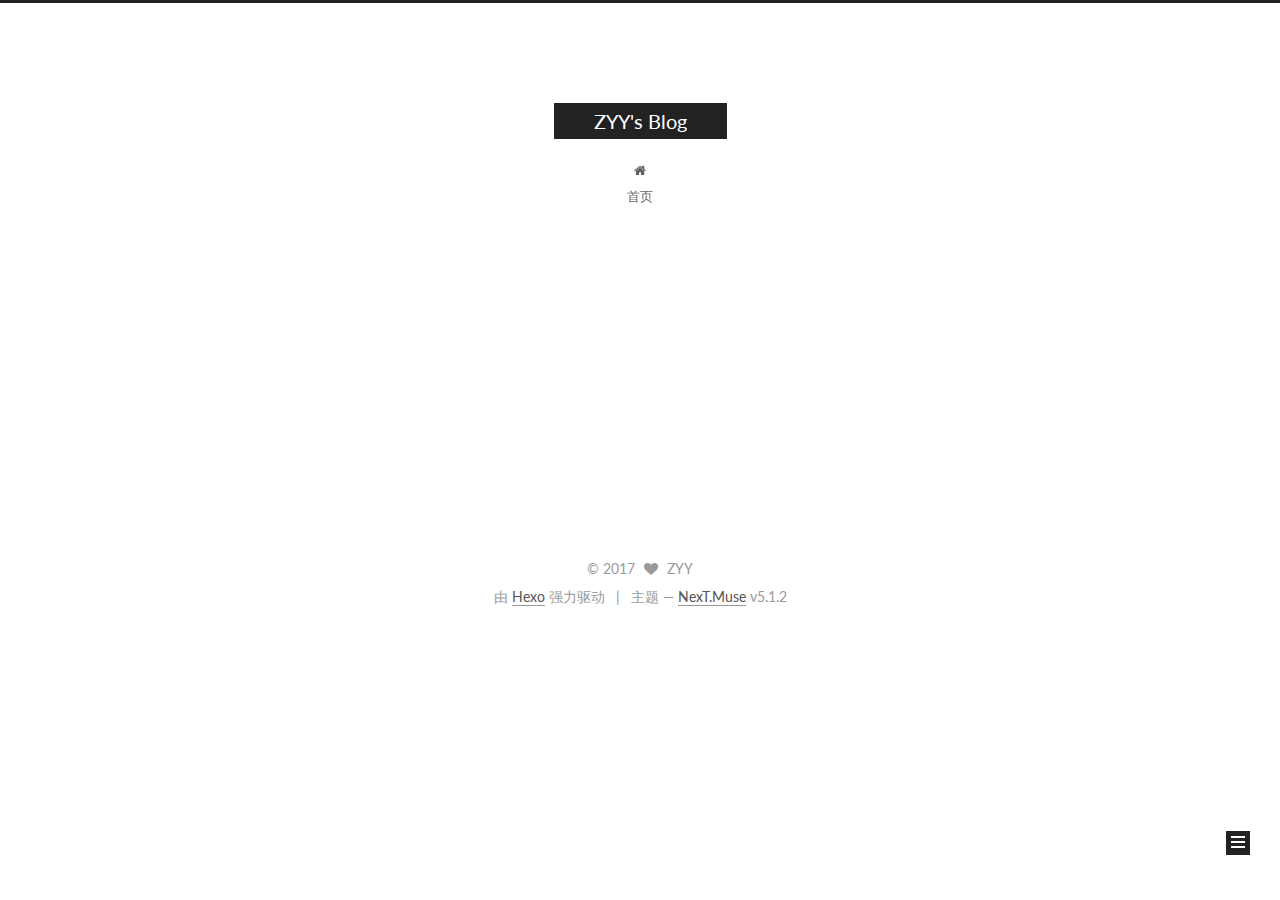
==== commit 900eaeab: "站点更新:2017-08-31 08/13/48" ====
--- a/archives/index.html
+++ b/archives/index.html
@@ -5,7 +5,7 @@
   
 
 
-<html class="theme-next muse use-motion" lang="zh-CN">
+<html class="theme-next muse use-motion" lang="zh-Hans">
 <head>
   <meta charset="UTF-8"/>
 <meta http-equiv="X-UA-Compatible" content="IE=edge" />
@@ -101,7 +101,7 @@
 <meta property="og:title" content="ZYY&#39;s Blog">
 <meta property="og:url" content="http://blog.prozin.xyz/archives/index.html">
 <meta property="og:site_name" content="ZYY&#39;s Blog">
-<meta property="og:locale" content="zh-CN">
+<meta property="og:locale" content="zh-Hans">
 <meta name="twitter:card" content="summary">
 <meta name="twitter:title" content="ZYY&#39;s Blog">
 
@@ -119,7 +119,7 @@
     motion: {"enable":true,"async":false,"transition":{"post_block":"fadeIn","post_header":"slideDownIn","post_body":"slideDownIn","coll_header":"slideLeftIn"}},
     duoshuo: {
       userId: '0',
-      author: 'Author'
+      author: '博主'
     },
     algolia: {
       applicationID: '',
@@ -139,7 +139,7 @@
 
 
 
-  <title>Archiv | ZYY's Blog</title>
+  <title>归档 | ZYY's Blog</title>
   
 
 
@@ -151,7 +151,7 @@
 
 </head>
 
-<body itemscope itemtype="http://schema.org/WebPage" lang="zh-CN">
+<body itemscope itemtype="http://schema.org/WebPage" lang="zh-Hans">
 
   
   
@@ -199,7 +199,7 @@
             
               <i class="menu-item-icon fa fa-fw fa-home"></i> <br />
             
-            Startseite
+            首页
           </a>
         </li>
       
@@ -235,7 +235,7 @@
         
           
         
-        Öhm..! Ein Artikel. Bleib dran.
+        嗯..! 目前共计 1 篇日志。 继续努力。
       </span>
 
       
@@ -333,7 +333,7 @@
               <a href="/archives">
             
                 <span class="site-state-item-count">1</span>
-                <span class="site-state-item-name">Artikel</span>
+                <span class="site-state-item-name">日志</span>
               </a>
             </div>
           
@@ -395,11 +395,11 @@
 </div>
 
 
-  <div class="powered-by">Erstellt mit  <a class="theme-link" href="https://hexo.io">Hexo</a></div>
+  <div class="powered-by">由 <a class="theme-link" href="https://hexo.io">Hexo</a> 强力驱动</div>
 
   <span class="post-meta-divider">|</span>
 
-  <div class="theme-info">Theme &mdash; <a class="theme-link" href="https://github.com/iissnan/hexo-theme-next">NexT.Muse</a> v5.1.2</div>
+  <div class="theme-info">主题 &mdash; <a class="theme-link" href="https://github.com/iissnan/hexo-theme-next">NexT.Muse</a> v5.1.2</div>
 
 
         
--- a/css/main.css
+++ b/css/main.css
@@ -1821,7 +1821,7 @@
   width: 4px;
   height: 4px;
   border-radius: 50%;
-  background: #aaa854;
+  background: #ecc860;
 }
 .links-of-blogroll {
   font-size: 13px;
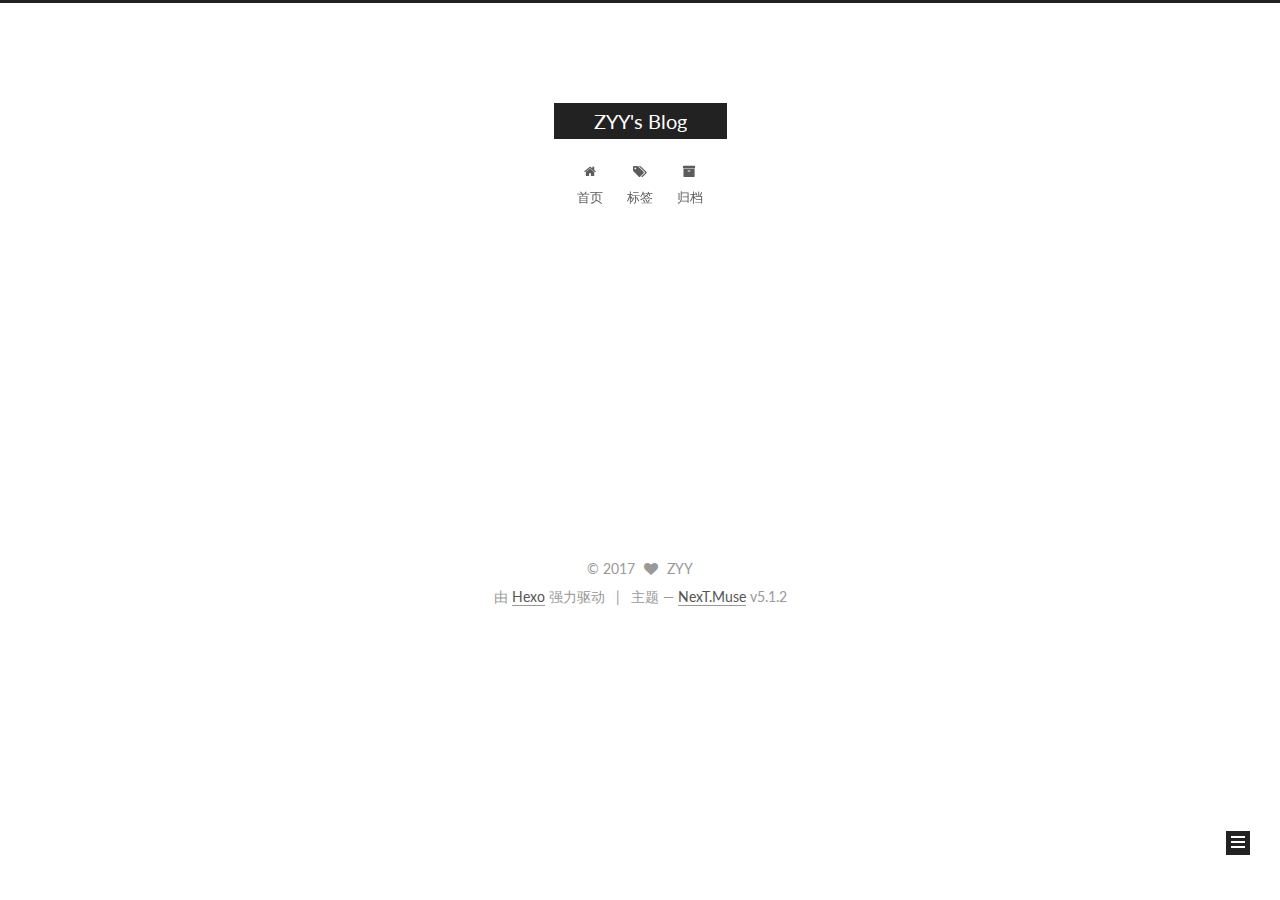
==== commit 336ffd43: "站点更新:2017-08-31 08/20/45" ====
--- a/archives/index.html
+++ b/archives/index.html
@@ -203,6 +203,26 @@
           </a>
         </li>
       
+        
+        <li class="menu-item menu-item-tags">
+          <a href="/tags/" rel="section">
+            
+              <i class="menu-item-icon fa fa-fw fa-tags"></i> <br />
+            
+            标签
+          </a>
+        </li>
+      
+        
+        <li class="menu-item menu-item-archives">
+          <a href="/archives/" rel="section">
+            
+              <i class="menu-item-icon fa fa-fw fa-archive"></i> <br />
+            
+            归档
+          </a>
+        </li>
+      
 
       
     </ul>
@@ -330,7 +350,7 @@
           
             <div class="site-state-item site-state-posts">
             
-              <a href="/archives">
+              <a href="/archives/">
             
                 <span class="site-state-item-count">1</span>
                 <span class="site-state-item-name">日志</span>
--- a/css/main.css
+++ b/css/main.css
@@ -1821,7 +1821,7 @@
   width: 4px;
   height: 4px;
   border-radius: 50%;
-  background: #ecc860;
+  background: #a1ff98;
 }
 .links-of-blogroll {
   font-size: 13px;
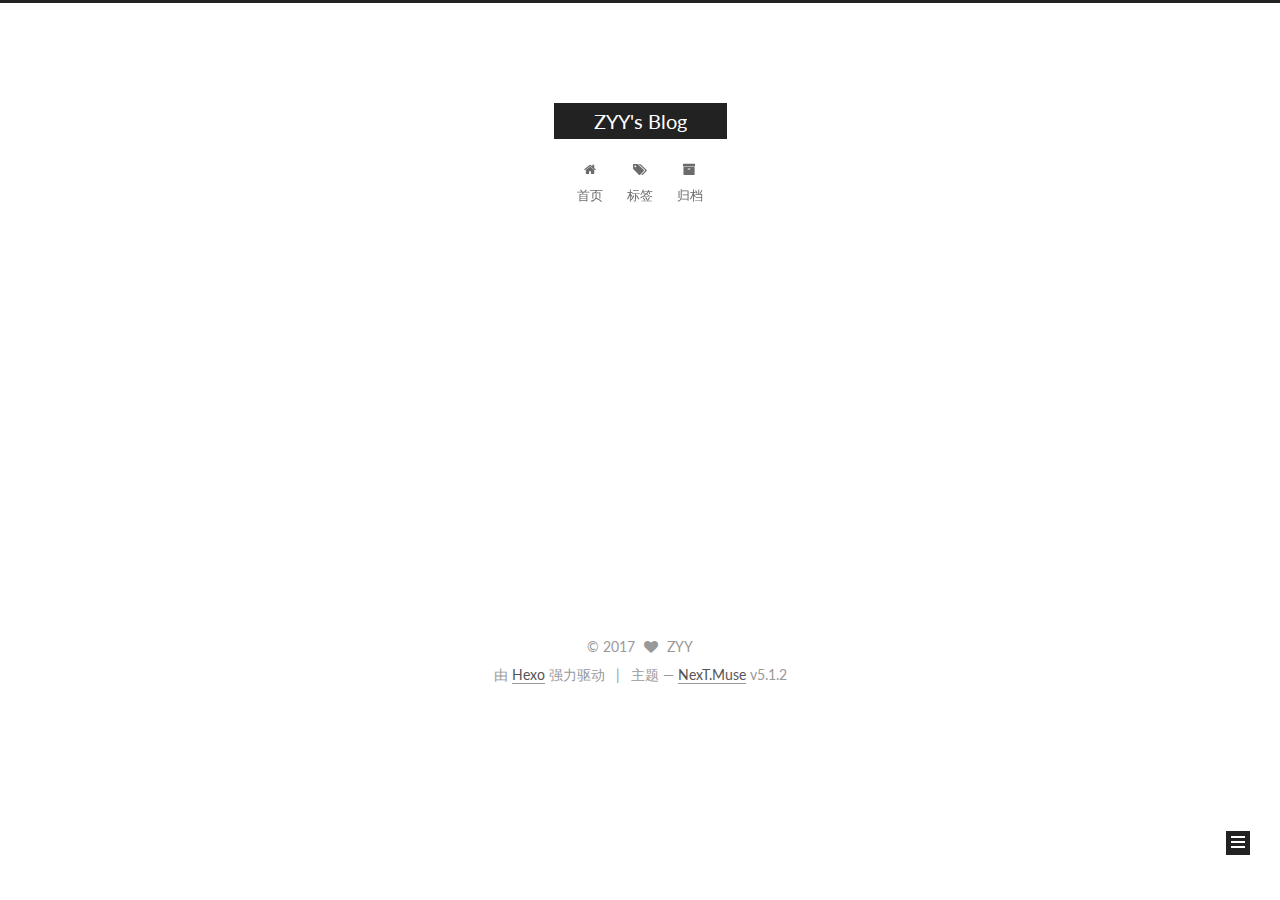
==== commit dae5903a: "站点更新:2017-08-31 08/28/24" ====
--- a/archives/index.html
+++ b/archives/index.html
@@ -255,7 +255,7 @@
         
           
         
-        嗯..! 目前共计 1 篇日志。 继续努力。
+        嗯..! 目前共计 2 篇日志。 继续努力。
       </span>
 
       
@@ -269,6 +269,43 @@
           <div class="collection-title">
             <h1 class="archive-year" id="archive-year-2017">2017</h1>
           </div>
+        
+        
+
+        
+
+  <article class="post post-type-normal" itemscope itemtype="http://schema.org/Article">
+    <header class="post-header">
+
+      <h2 class="post-title">
+        
+            <a class="post-title-link" href="/2017/08/31/欢迎使用CSDN-markdown编辑器/" itemprop="url">
+              
+                <span itemprop="name">未命名</span>
+              
+            </a>
+        
+      </h2>
+
+      <div class="post-meta">
+        <time class="post-time" itemprop="dateCreated"
+              datetime="2017-08-31T08:27:57+00:00"
+              content="2017-08-31" >
+          08-31
+        </time>
+      </div>
+
+    </header>
+  </article>
+
+
+
+      
+
+        
+        
+        
+
         
         
 
@@ -352,7 +389,7 @@
             
               <a href="/archives/">
             
-                <span class="site-state-item-count">1</span>
+                <span class="site-state-item-count">2</span>
                 <span class="site-state-item-name">日志</span>
               </a>
             </div>
--- a/css/main.css
+++ b/css/main.css
@@ -1821,7 +1821,7 @@
   width: 4px;
   height: 4px;
   border-radius: 50%;
-  background: #a1ff98;
+  background: #deffcd;
 }
 .links-of-blogroll {
   font-size: 13px;
